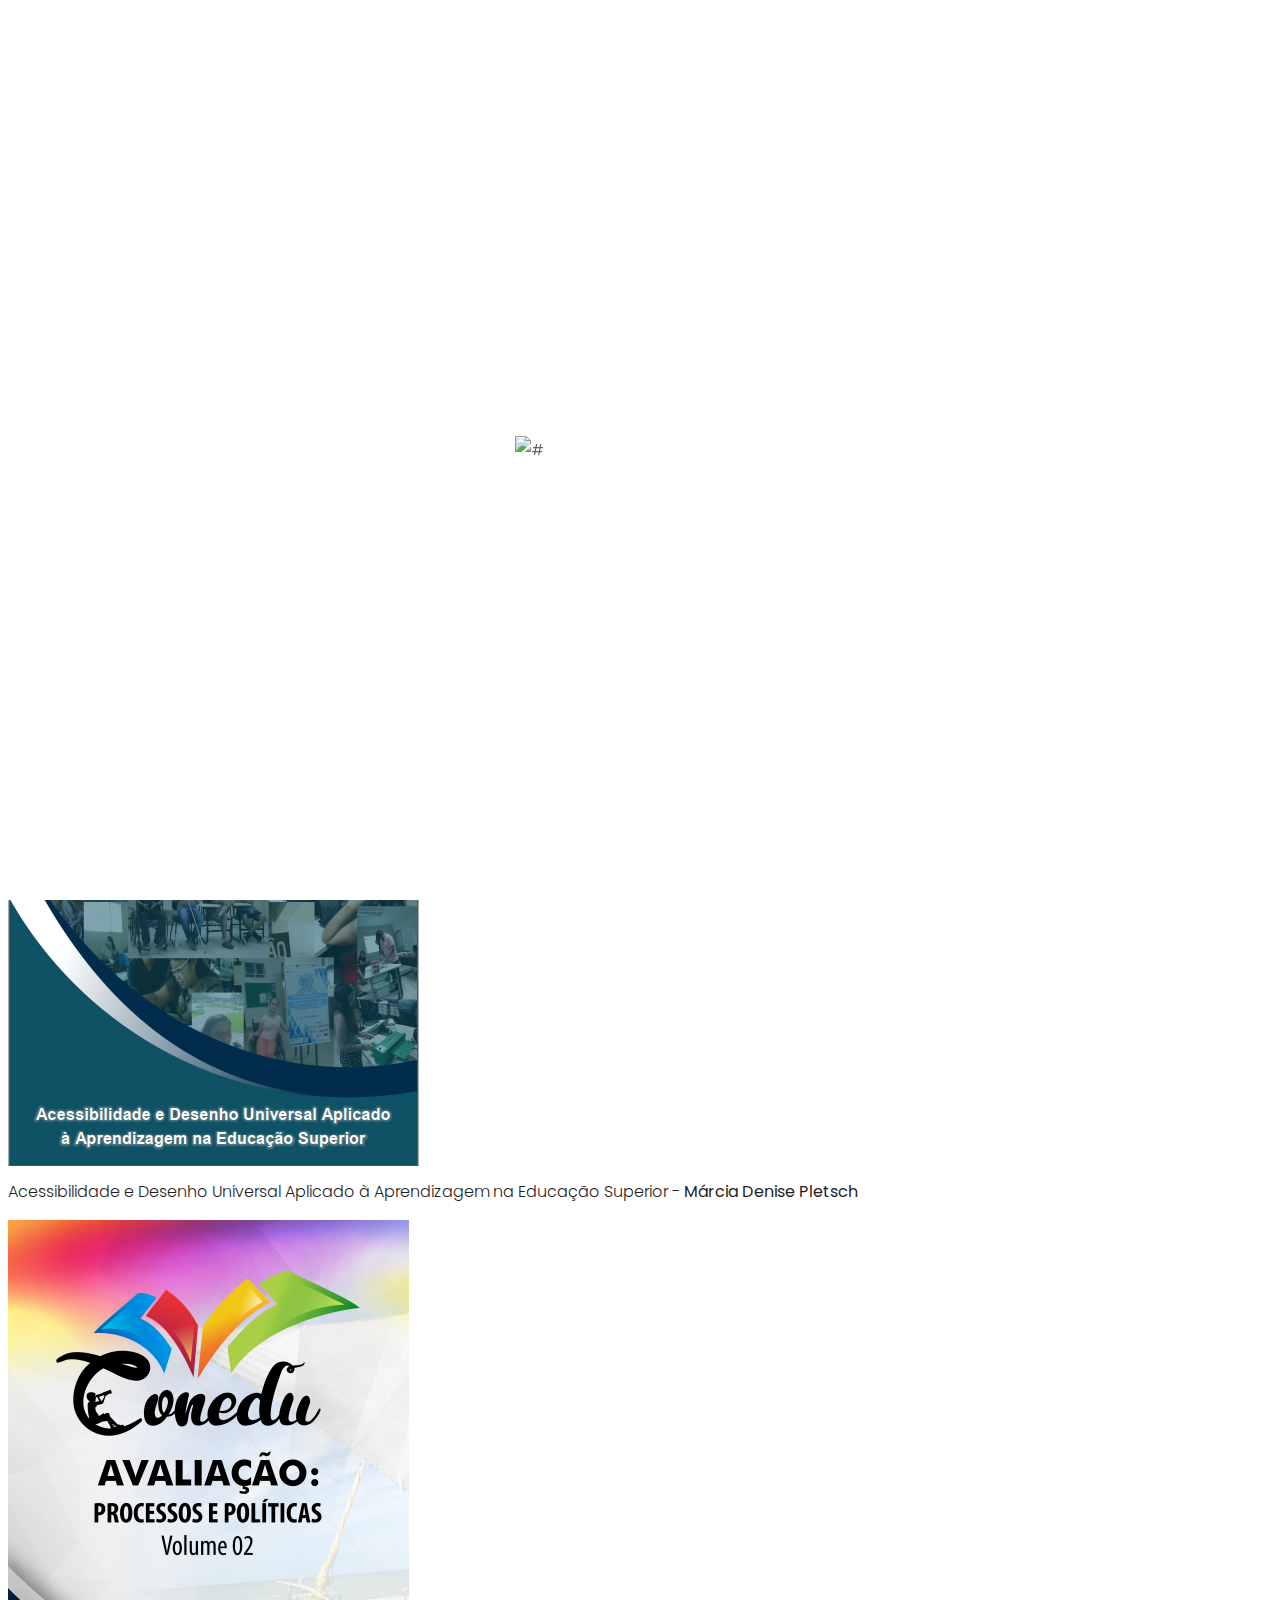
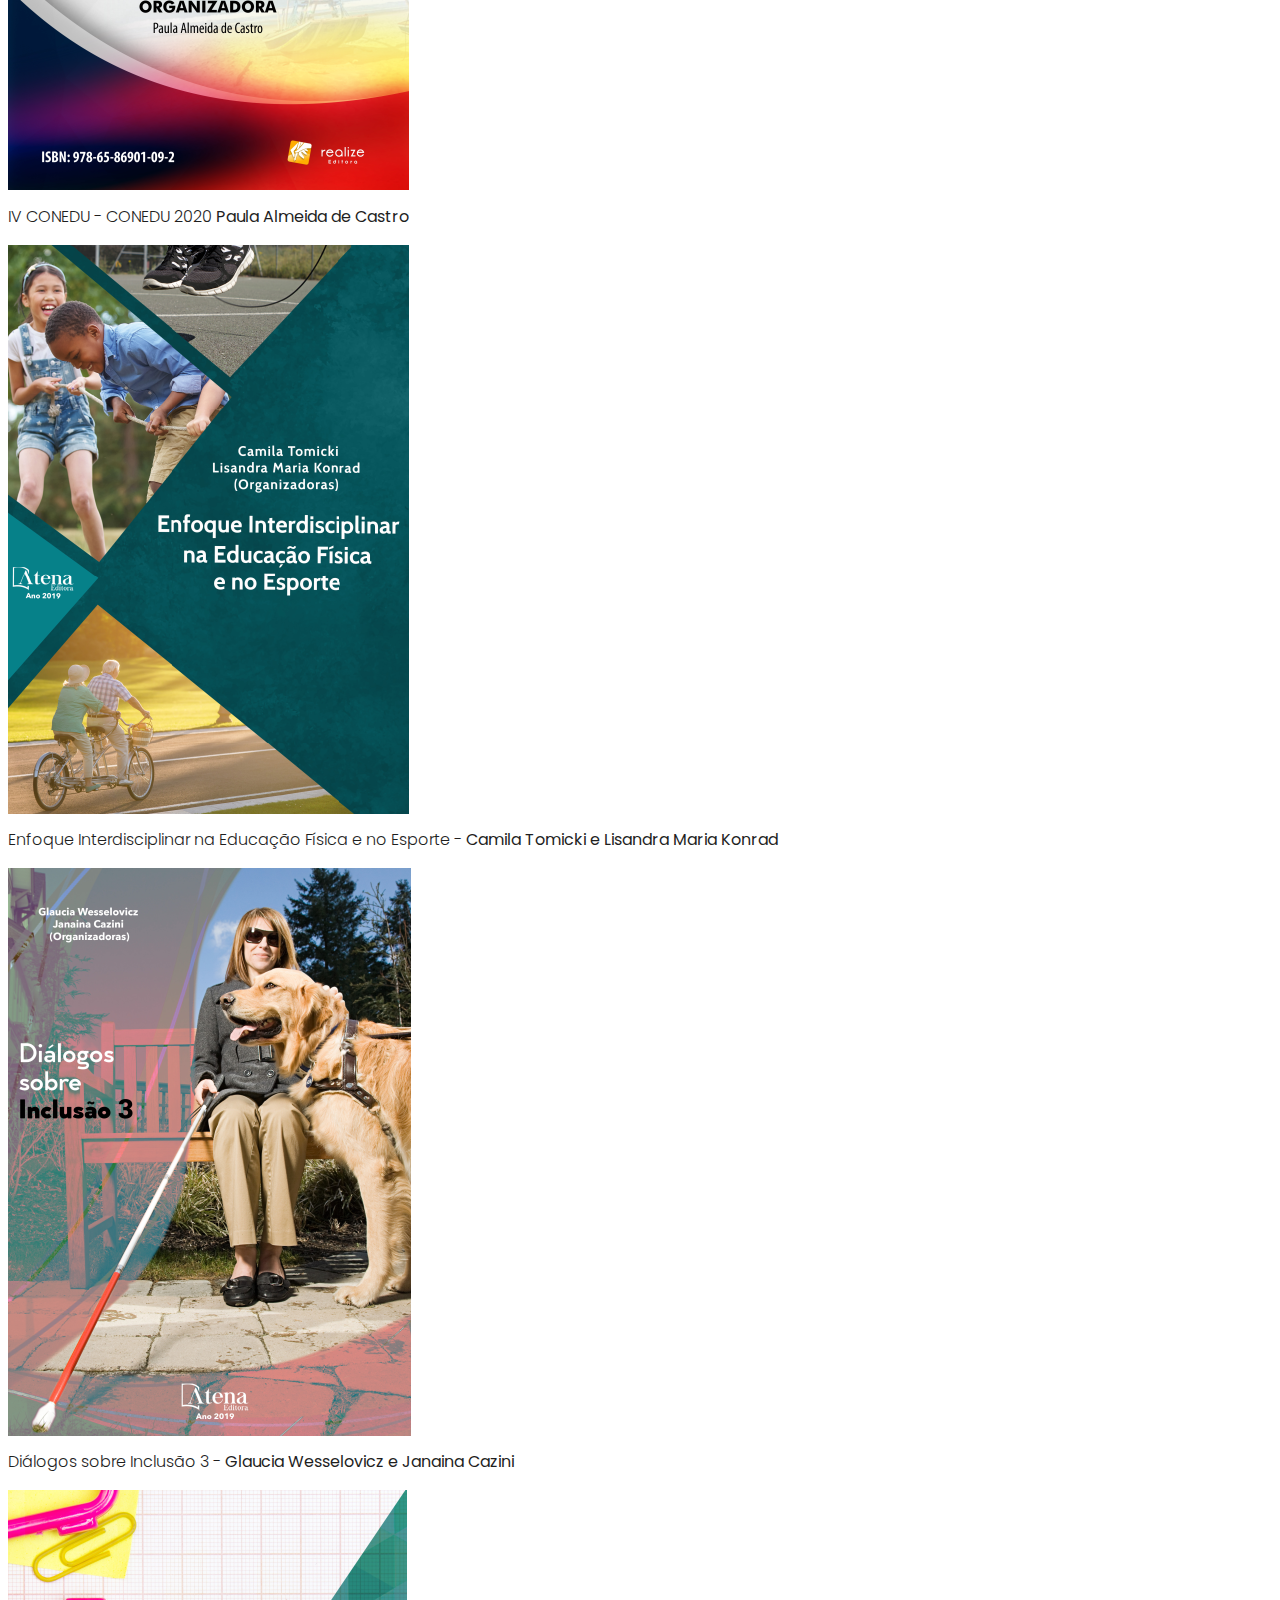
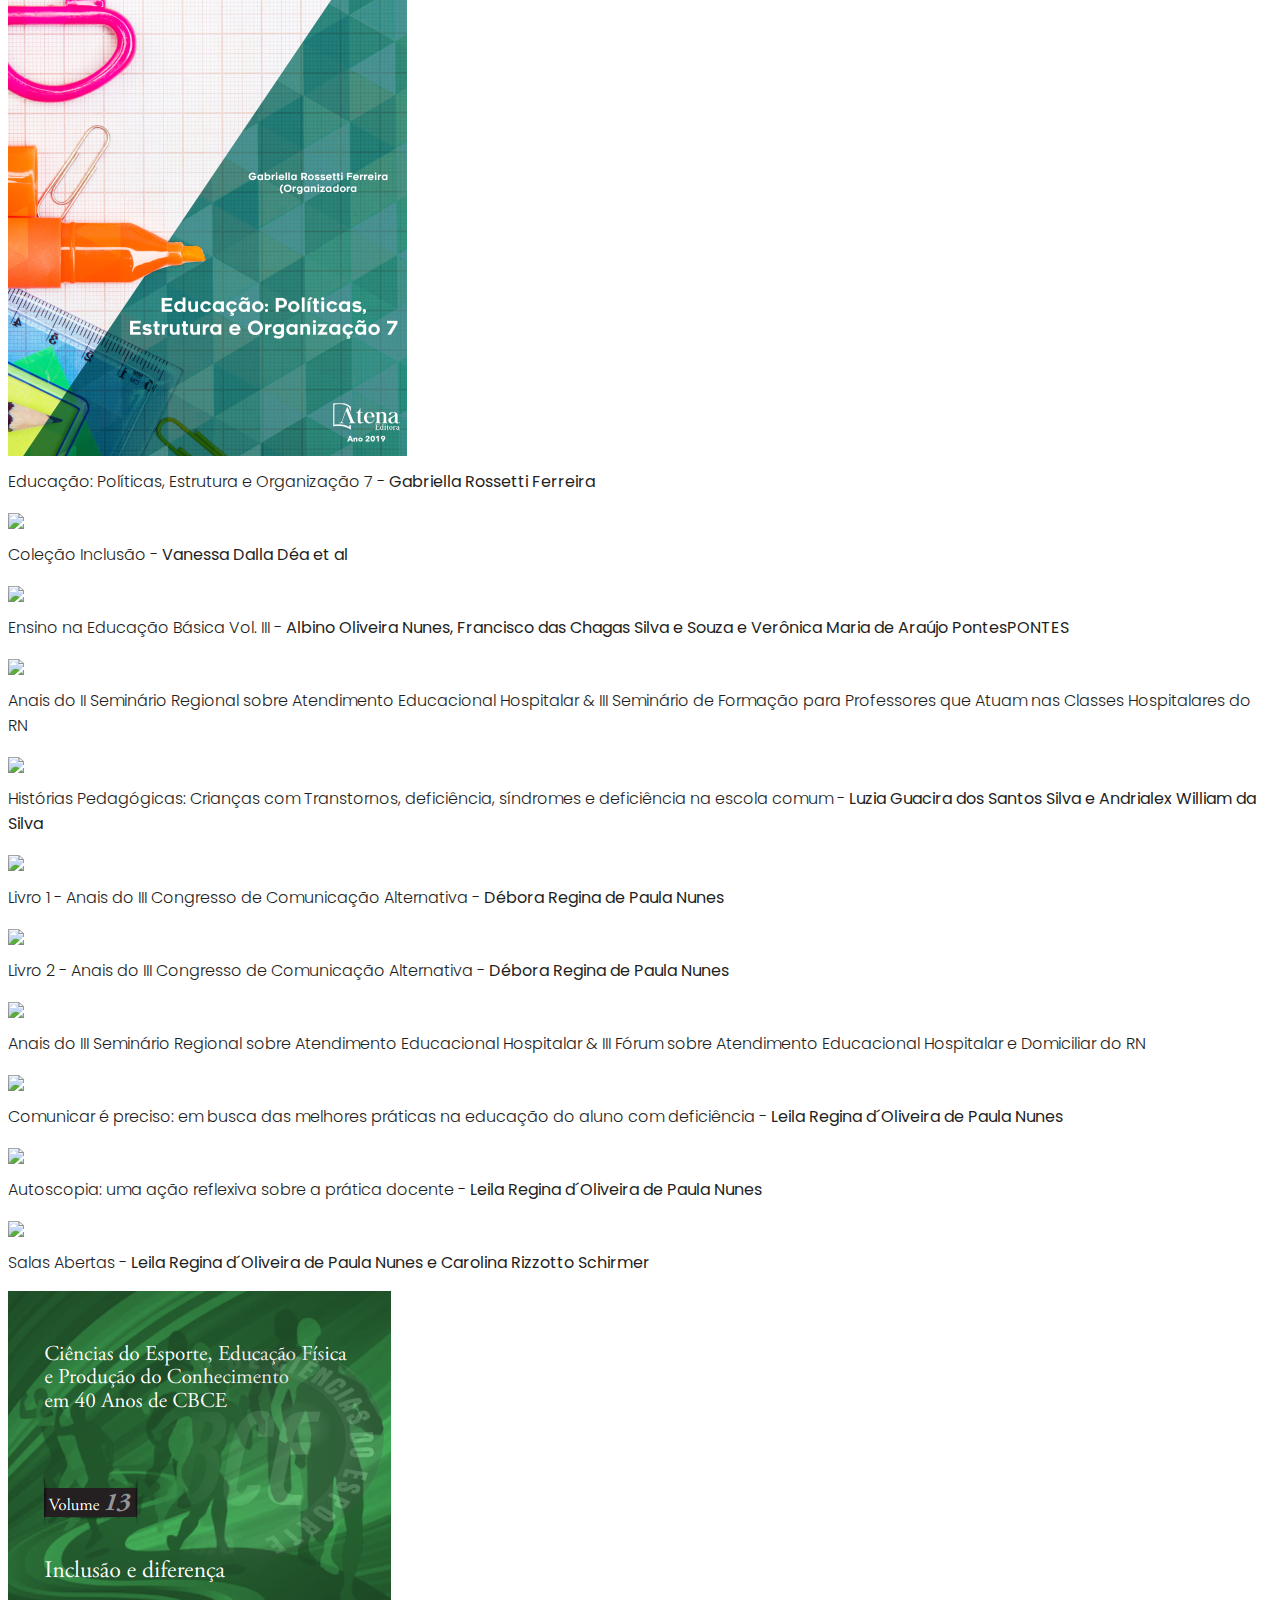
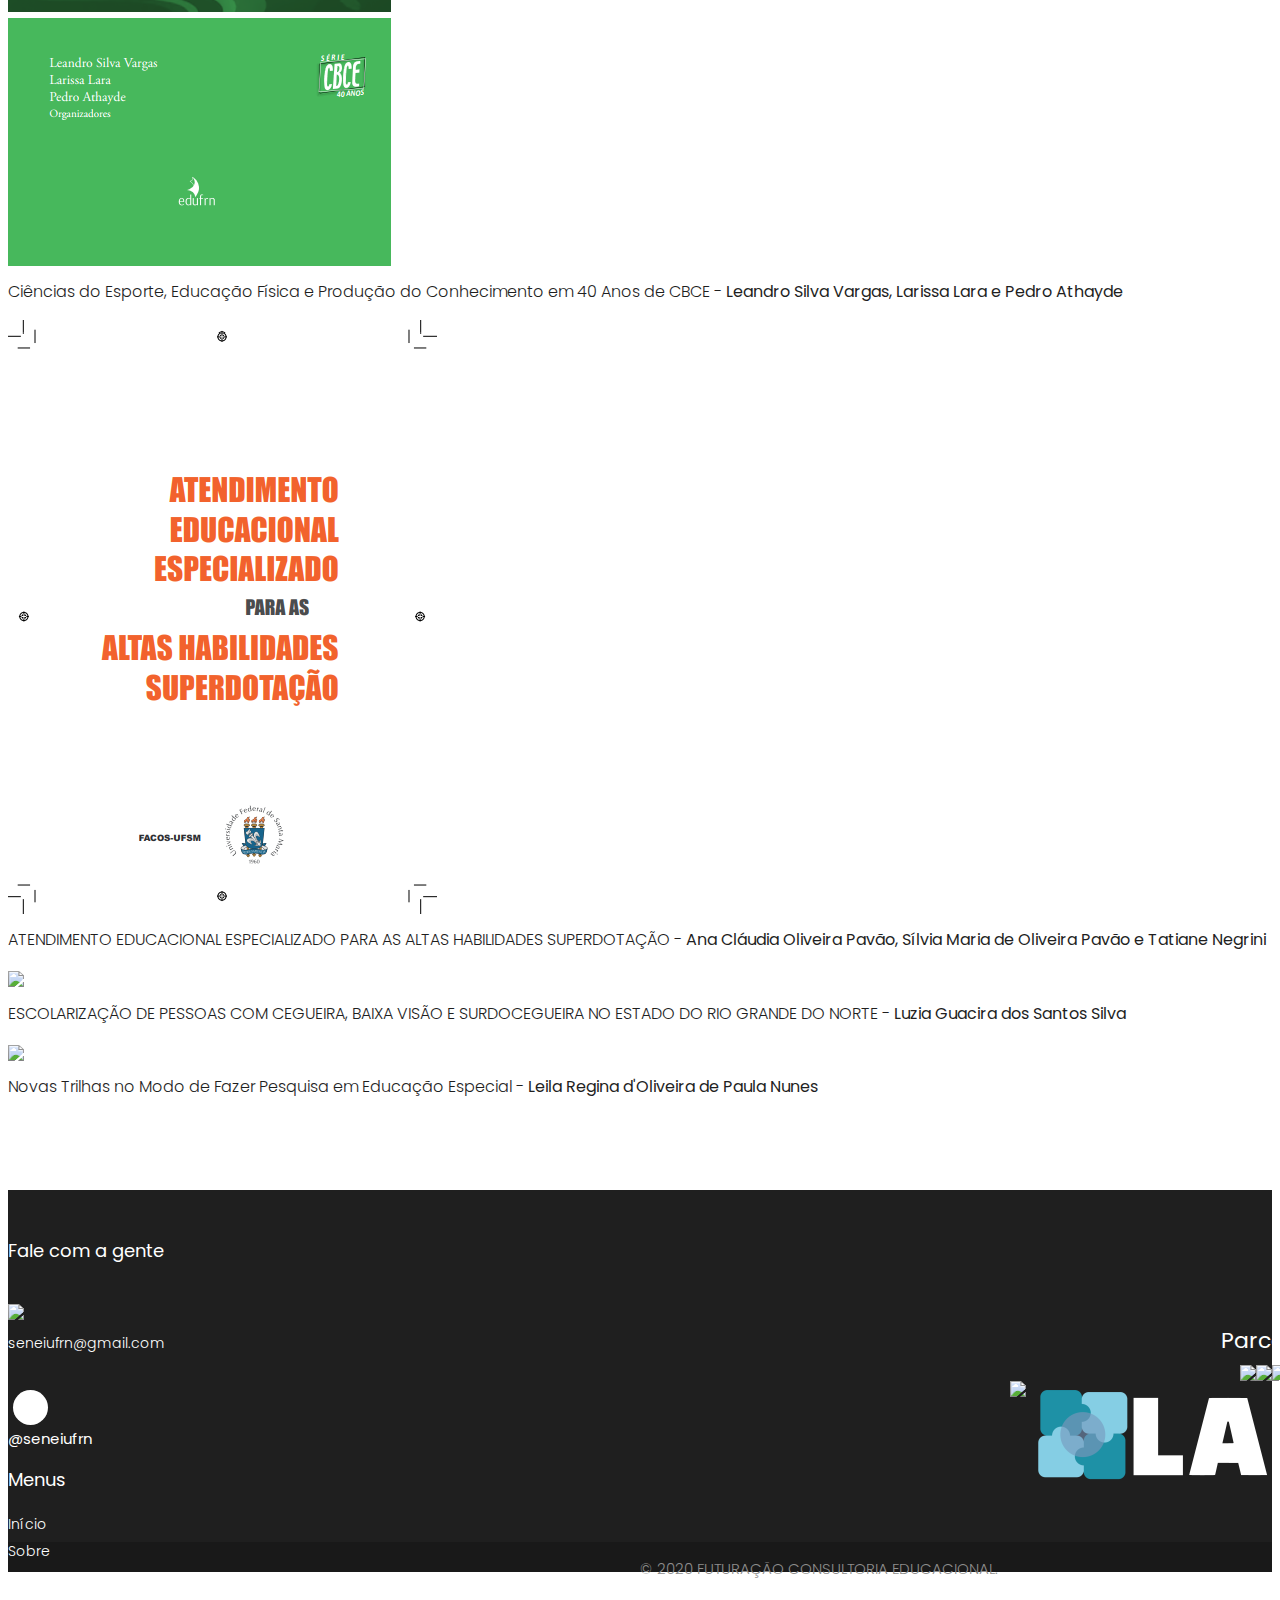
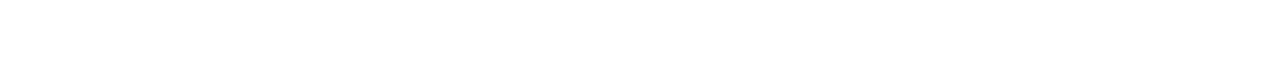
==== ebooks.html @ faf9db57 "corrigido livro para periodico" ====
<!DOCTYPE html>
<html lang="pt-br">
<!-- Basic -->

<head>

	<!-- Global site tag (gtag.js) - Google Analytics -->
	<script async src="https://www.googletagmanager.com/gtag/js?id=G-09N3FEDPJV"></script>
	<script>
	  window.dataLayer = window.dataLayer || [];
	  function gtag(){dataLayer.push(arguments);}
	  gtag('js', new Date());

	  gtag('config', 'G-09N3FEDPJV');
	</script>
	
    <meta charset="utf-8">
    <meta http-equiv="X-UA-Compatible" content="IE=edge">

    <!-- Mobile Metas -->
    <meta name="viewport" content="width=device-width, minimum-scale=1.0, maximum-scale=1.0, user-scalable=no">

    <!-- Site Metas -->
    <title>SOBRE - EVENTO</title>
    <meta name="keywords" content="">
    <meta name="description" content="">
    <meta name="author" content="">

    <!-- Site Icons -->
    <link rel="shortcut icon" href="#" type="image/x-icon" />
    <link rel="apple-touch-icon" href="#" />

    <!-- Bootstrap CSS -->
    <link rel="stylesheet" href="css/bootstrap.min.css" />
    <!-- Pogo Slider CSS -->
    <link rel="stylesheet" href="css/pogo-slider.min.css" />
    <!-- Site CSS -->
    <link rel="stylesheet" href="css/style.css" />
    <!-- Responsive CSS -->
    <link rel="stylesheet" href="css/responsive.css" />
    <!-- Custom CSS -->
    <link rel="stylesheet" href="css/custom.css" />
	
	<link rel="icon" type="image/png" href="img/favicon.png"/>

    <!--[if lt IE 9]>
      <script src="https://oss.maxcdn.com/libs/html5shiv/3.7.0/html5shiv.js"></script>
      <script src="https://oss.maxcdn.com/libs/respond.js/1.4.2/respond.min.js"></script>
    <![endif]-->

</head>

<body id="about" class="inner_page" data-spy="scroll" data-target="#navbar-wd" data-offset="98">

    <!-- LOADER -->
    <div id="preloader">
        <div class="loader">
            <img src="images/loader.gif" alt="#" />
        </div>
    </div>
    <!-- end loader -->
    <!-- END LOADER -->

    <!-- Start header -->
    <header class="top-header">
        <nav class="navbar header-nav navbar-expand-lg">
            <div class="container-fluid">
                <a class="navbar-brand" href="index.html"><img src="img/logo.png" alt="image"></a>
                <button class="navbar-toggler" type="button" data-toggle="collapse" data-target="#navbar-wd" aria-controls="navbar-wd" aria-expanded="false" aria-label="Toggle navigation">
                    <span></span>
                    <span></span>
                    <span></span>
                </button>
                <div class="collapse navbar-collapse justify-content-end" id="navbar-wd">
                    <ul class="navbar-nav">
                        <li><a class="nav-link active" href="index.html">Início</a></li>
                        <li><a class="nav-link" href="sobre.html">Sobre</a></li>						
						<li><a class="nav-link" href="programacao.html">Programação</a></li>                       
                        <li><a class="nav-link" href="edicoes.html">Edições Anteriores</a></li>
						<li class="nav-item dropdown">
							<a class="nav-link dropdown-toggle" href="#" 
								id="navbarDropdown" role="button" 
								data-toggle="dropdown" aria-haspopup="true" aria-expanded="false">
							  Publicações
							</a>
							<div class="dropdown-menu" aria-labelledby="navbarDropdown">
							  <a class="dropdown-item" href="ebooks.html">E-books</a>
							  <div class="dropdown-divider"></div>
							  <a class="dropdown-item" href="periodicos.html">Periódicos</a>
							</div>						
						</li>
						<li><a class="nav-link" href="index.html#organizacao">Organização</a></li>
                        <li><a class="nav-link active" style="background:#452E7F;color:#fff;" href="inscricao.html">Inscrição</a></li>
                    </ul>
                </div>                
            </div>
        </nav>
    </header>
    <!-- End header -->

    <!-- Start Banner -->
	  <div class="section inner_page_header">
	     <div class="container">
		    <div class="row">
              <div class="col-lg-12">
			     <div class="full">
				    <h3>PUBLICAÇÕES</h3>
				 </div>
			  </div>
			</div>
		 </div>
	  </div>
    <!-- end Banner -->
    
	<!-- section -->
    <div class="section layout_padding">
        <div class="container">
            <div class="row">
                <div class="col-md-12">
                    <div class="full">
                        <div class="heading_main text_align_left">
						   <div class="left">
						     <p class="section_count">04</p>
						   </div>
						   <div class="right">
						    <h2 class="small_tag">EBOOKS</h2>
                            <p class="large">PUBLICAÇÕES DOS PESQUISADORES CONVIDADOS</p>
						  </div>	
                        </div>
                    </div>
                </div>
            </div>
        </div>
    </div>
	<!-- end section -->	
	<!-- section -->
    <div class="section layout_padding">
        <div class="container">           
			<div class="row">
				<div class="col-lg-3 col-md-6 col-sm-12">
					<a target="_blank" href="publicacoes/livro-1.pdf"> 
						<img class="img-responsive" src="publicacoes/livro1.PNG">							
						<p>Acessibilidade e Desenho Universal Aplicado à Aprendizagem na Educação Superior - <strong> Márcia Denise Pletsch</strong></p>
					</a>
				</div>
				<div class="col-lg-3 col-md-6 col-sm-12">
					<a target="_blank" href="publicacoes/livro-2.pdf"> 
						<img class="img-responsive" src="publicacoes/livro2.png">							
						<p>IV CONEDU - CONEDU 2020<strong> Paula Almeida de Castro</strong></p>
					</a>
				</div>
				<div class="col-lg-3 col-md-6 col-sm-12">
					<a target="_blank" href="publicacoes/livro-3.pdf"> 
						<img class="img-responsive" src="publicacoes/livro3.png">							
						<p>Enfoque Interdisciplinar na Educação Física e no Esporte - <strong> Camila Tomicki e Lisandra Maria Konrad</strong></p>
					</a>					
				</div>
				<div class="col-lg-3 col-md-6 col-sm-12">
					<a target="_blank" href="publicacoes/livro-4.pdf"> 
						<img class="img-responsive" src="publicacoes/livro4.png">							
						<p>Diálogos sobre Inclusão 3 - <strong> Glaucia Wesselovicz e Janaina Cazini</strong></p>
					</a>
				</div>
				<div class="col-lg-3 col-md-6 col-sm-12">
					<a target="_blank" href="publicacoes/livro-5.pdf"> 
						<img class="img-responsive" src="publicacoes/livro5.png">							
						<p>Educação: Políticas, Estrutura e Organização 7 - <strong> Gabriella Rossetti Ferreira</strong></p>
					</a>
				</div>
				<div class="col-lg-3 col-md-6 col-sm-12">
					<a target="_blank" href="https://publica.ciar.ufg.br/ebooks/colecao_inclusao/index.html"> 
						<img class="img-responsive" src="publicacoes/livro6.png">							
						<p>Coleção Inclusão - <strong> Vanessa Dalla Déa et al</strong></p>
					</a>
				</div>
				<div class="col-lg-3 col-md-6 col-sm-12">
					<a target="_blank" href="publicacoes/livro-7.pdf"> 
						<img class="img-responsive" src="publicacoes/livro7.png">							
						<p>Ensino na Educação Básica Vol. III - <strong> Albino Oliveira Nunes, Francisco das Chagas Silva e Souza e Verônica Maria de Araújo PontesPONTES</strong></p>
					</a>
				</div>
				<div class="col-lg-3 col-md-6 col-sm-12">
					<a target="_blank" href="publicacoes/livro-8.pdf"> 
						<img class="img-responsive" src="publicacoes/livro8.png">							
						<p>Anais do II Seminário Regional sobre Atendimento Educacional Hospitalar & III Seminário de Formação para Professores que Atuam nas Classes Hospitalares do RN</p>
					</a>
				</div>
				<div class="col-lg-3 col-md-6 col-sm-12">
					<a target="_blank" href="publicacoes/livro-9.pdf"> 
						<img class="img-responsive" src="publicacoes/livro9.png">							
						<p>Histórias Pedagógicas: Crianças com Transtornos, deficiência, síndromes e deficiência na escola comum - <strong>Luzia Guacira dos Santos Silva e Andrialex William da Silva</strong></p>
					</a>
				</div>
				<div class="col-lg-3 col-md-6 col-sm-12">
					<a target="_blank" href="publicacoes/livro-10.pdf"> 
						<img class="img-responsive" src="publicacoes/livro10.png">							
						<p>Livro 1 - Anais do III Congresso de Comunicação Alternativa - <strong>Débora Regina de Paula Nunes</strong></p>
					</a>
				</div>
				<div class="col-lg-3 col-md-6 col-sm-12">
					<a target="_blank" href="publicacoes/livro-12.pdf"> 
						<img class="img-responsive" src="publicacoes/livro10.png">							
						<p>Livro 2 - Anais do III Congresso de Comunicação Alternativa - <strong>Débora Regina de Paula Nunes</strong></p>
					</a>
				</div>
				<div class="col-lg-3 col-md-6 col-sm-12">
					<a target="_blank" href="publicacoes/livro-11.pdf"> 
						<img class="img-responsive" src="publicacoes/livro11.png">							
						<p>Anais do III Seminário Regional sobre Atendimento Educacional Hospitalar & III Fórum sobre Atendimento Educacional Hospitalar e Domiciliar do RN</p>
					</a>
				</div>
				<div class="col-lg-3 col-md-6 col-sm-12">
					<a target="_blank" href="publicacoes/livro-13.pdf"> 
						<img class="img-responsive" src="publicacoes/livro13.png">							
						<p>Comunicar é preciso: em busca das melhores práticas na educação do aluno com deficiência - <strong>Leila Regina d´Oliveira de Paula Nunes</strong></p>
					</a>
				</div>
				<div class="col-lg-3 col-md-6 col-sm-12">
					<a target="_blank" href="publicacoes/livro-14.pdf"> 
						<img class="img-responsive" src="publicacoes/livro14.png">							
						<p>Autoscopia: uma ação reflexiva sobre a prática docente - <strong>Leila Regina d´Oliveira de Paula Nunes</strong></p>
					</a>
				</div>
				<div class="col-lg-3 col-md-6 col-sm-12">
					<a target="_blank" href="publicacoes/livro-15.pdf"> 
						<img class="img-responsive" src="publicacoes/livro15.png">							
						<p>Salas Abertas - <strong>Leila Regina d´Oliveira de Paula Nunes e Carolina Rizzotto Schirmer</strong></p>
					</a>
				</div>								
				<div class="col-lg-3 col-md-6 col-sm-12">
					<a target="_blank" href="publicacoes/livro-25.pdf"> 
						<img class="img-responsive" src="publicacoes/livro25.png">							
						<p>Ciências do Esporte, Educação Física e Produção do Conhecimento em 40 Anos de CBCE - <strong>Leandro Silva Vargas, Larissa Lara e Pedro Athayde</strong></p>
					</a>
				</div>				
				<div class="col-lg-3 col-md-6 col-sm-12">
					<a target="_blank" href="https://www.ufsm.br/app/uploads/sites/391/2019/04/Livro-AHSD-Finalizado-p%C3%B3s-prova.pdf"> 
						<img class="img-responsive" src="publicacoes/livro28.png">							
						<p>ATENDIMENTO EDUCACIONAL ESPECIALIZADO PARA AS ALTAS HABILIDADES SUPERDOTAÇÃO - <strong>Ana Cláudia Oliveira Pavão, Sílvia Maria de Oliveira Pavão e Tatiane Negrini</strong></p>
					</a>
				</div>
				<div class="col-lg-3 col-md-6 col-sm-12">
					<a target="_blank" href="publicacoes/livro-30.pdf"> 
						<img class="img-responsive" src="publicacoes/livro30.jpg">							
						<p>ESCOLARIZAÇÃO DE PESSOAS COM CEGUEIRA, BAIXA VISÃO E SURDOCEGUEIRA NO ESTADO DO 
							RIO GRANDE DO NORTE - <strong>Luzia Guacira dos Santos Silva</strong></p>
					</a>
				</div>
				<div class="col-lg-3 col-md-6 col-sm-12">
					<a target="_blank" href="publicacoes/livro-31.pdf"> 
						<img class="img-responsive" src="publicacoes/livro31.png">							
						<p>Novas Trilhas no Modo de Fazer Pesquisa em Educação Especial - <strong>Leila Regina d'Oliveira de Paula Nunes</strong></p>
					</a>
				</div>
            </div>
        </div>
    </div>
	<!-- end section -->

    <!-- Start Footer -->
    <footer class="footer-box">
        <div class="container">
            <div class="row">                
               <div class="col-xl-6 white_fonts">
                    <div class="row">
					<div class="col-md-12 white_fonts margin-bottom_30">
					   <h3>Fale com a gente</h3>
					</div>                        
                        <div class="col-md-12">
                            <div class="full icon">
                                <img src="images/social2.png">
                            </div>
                            <div class="full white_fonts">
                                <p>seneiufrn@gmail.com</p>
                            </div>
                        </div>
						<br/>
						<div class="col-md-12">
                            <div class="full icon">
                                <ul class="full social_icon margin-top_20">
									<li><a href="https://www.instagram.com/seneiufrn"><i class="fa fa-instagram"></i></a></li>  
								</ul>
                            </div>
                            <div class="full">
                                <a target="_blank" href="https://www.instagram.com/seneiufrn">@seneiufrn</p>
                            </div>
                        </div>						
                    </div>
                </div>
				
				<div class="col-xl-6 white_fonts">
				    <div class="row">
						<div class="col-md-6">
							<div class="footer_blog footer_menu">
								<h3>Menus</h3>
								<ul> 
									<li><a href="index.html">Início</a></li>
									<li><a href="sobre.html">Sobre</a></li>
									<li><a href="programacao.html">Programação</a></li>
									<li><a href="edicoes.html">Edições Anteriores</a></li>
									<li><a href="index.html#organizacao">Organização</a></li>
									<li><a href="inscricao.html">Inscrição</a></li>
								</ul>
							</div>						 
						</div>
											 
					</div>						   
				</div>
				 
				<div class="row ">	
					<div class="col-md-12 white_fonts center">
						<h2>Parceiros</h2> 
					</div>
					<div class="col-md-12 center">
						<img class="col-md-2" src="img/capes.png"/>
						<img class="col-md-2" src="img/ufrn.png"/>					
						<img class="col-md-2" src="img/ce-ufrn.png"/>
						<img class="col-md-2" src="img/ppged.png"/>
					</div>
					<div class="col-md-12 center">
						<img class="col-md-2" src="img/ppgeesp.png"/>
						<img class="col-md-2" src="img/latece.png"/>
						<img class="col-md-2" src="img/ABPEE.png"/>					
					</div>
				</div>
            </div>
            
        </div>
    </footer>
    <!-- End Footer -->

    <div class="footer_bottom">
        <div class="container">
            <div class="row">
                <div class="col-12">
                    <p class="crp">© 2020 FUTURAÇÃO CONSULTORIA EDUCACIONAL.</p>                  
                </div>
            </div>
        </div>
    </div>

    <a href="#" id="scroll-to-top" class="hvr-radial-out"><i class="fa fa-angle-up"></i></a>

    <!-- ALL JS FILES -->
    <script src="js/jquery.min.js"></script>
	<script src="js/popper.min.js"></script>
    <script src="js/bootstrap.min.js"></script>
    <!-- ALL PLUGINS -->
    <script src="js/jquery.magnific-popup.min.js"></script>
    <script src="js/jquery.pogo-slider.min.js"></script>
    <script src="js/slider-index.js"></script>
    <script src="js/smoothscroll.js"></script>
    <script src="js/form-validator.min.js"></script>
    <script src="js/contact-form-script.js"></script>
    <script src="js/isotope.min.js"></script>
    <script src="js/images-loded.min.js"></script>
    <script src="js/custom.js"></script>
	<script>
	/* counter js */

(function ($) {
	$.fn.countTo = function (options) {
		options = options || {};
		
		return $(this).each(function () {
			// set options for current element
			var settings = $.extend({}, $.fn.countTo.defaults, {
				from:            $(this).data('from'),
				to:              $(this).data('to'),
				speed:           $(this).data('speed'),
				refreshInterval: $(this).data('refresh-interval'),
				decimals:        $(this).data('decimals')
			}, options);
			
			// how many times to update the value, and how much to increment the value on each update
			var loops = Math.ceil(settings.speed / settings.refreshInterval),
				increment = (settings.to - settings.from) / loops;
			
			// references & variables that will change with each update
			var self = this,
				$self = $(this),
				loopCount = 0,
				value = settings.from,
				data = $self.data('countTo') || {};
			
			$self.data('countTo', data);
			
			// if an existing interval can be found, clear it first
			if (data.interval) {
				clearInterval(data.interval);
			}
			data.interval = setInterval(updateTimer, settings.refreshInterval);
			
			// initialize the element with the starting value
			render(value);
			
			function updateTimer() {
				value += increment;
				loopCount++;
				
				render(value);
				
				if (typeof(settings.onUpdate) == 'function') {
					settings.onUpdate.call(self, value);
				}
				
				if (loopCount >= loops) {
					// remove the interval
					$self.removeData('countTo');
					clearInterval(data.interval);
					value = settings.to;
					
					if (typeof(settings.onComplete) == 'function') {
						settings.onComplete.call(self, value);
					}
				}
			}
			
			function render(value) {
				var formattedValue = settings.formatter.call(self, value, settings);
				$self.html(formattedValue);
			}
		});
	};
	
	$.fn.countTo.defaults = {
		from: 0,               // the number the element should start at
		to: 0,                 // the number the element should end at
		speed: 1000,           // how long it should take to count between the target numbers
		refreshInterval: 100,  // how often the element should be updated
		decimals: 0,           // the number of decimal places to show
		formatter: formatter,  // handler for formatting the value before rendering
		onUpdate: null,        // callback method for every time the element is updated
		onComplete: null       // callback method for when the element finishes updating
	};
	
	function formatter(value, settings) {
		return value.toFixed(settings.decimals);
	}
}(jQuery));

jQuery(function ($) {
  // custom formatting example
  $('.count-number').data('countToOptions', {
	formatter: function (value, options) {
	  return value.toFixed(options.decimals).replace(/\B(?=(?:\d{3})+(?!\d))/g, ',');
	}
  });
  
  // start all the timers
  $('.timer').each(count);  
  
  function count(options) {
	var $this = $(this);
	options = $.extend({}, options || {}, $this.data('countToOptions') || {});
	$this.countTo(options);
  }
});
	</script>
</body>

<script>
	(function(d){var s = d.createElement("script");s.setAttribute("data-account", "JbIHOGToMH");
		s.setAttribute("src", "https://cdn.userway.org/widget.js");
		(d.body || d.head).appendChild(s);})(document)
</script>
<noscript>
	Please ensure Javascript is enabled for purposes of 
		<a href="https://userway.org">website accessibility</a>
</noscript>

</html>
---- css/style.css ----
/*------------------------------------------------------------------ 
    IMPORT FONTS 
-------------------------------------------------------------------*/

@import url('https://fonts.googleapis.com/css?family=Poppins:100,100i,200,200i,300,300i,400,400i,500,500i,600,600i,700,700i,800,800i,900,900i');
@import url('https://fonts.googleapis.com/css?family=Montserrat:100,100i,200,200i,300,300i,400,400i,500,500i,600,600i,700,700i,800,800i');
@import url('https://fonts.googleapis.com/css?family=Great+Vibes');
@import url('https://fonts.googleapis.com/css?family=Raleway:100,100i,200,200i,300,300i,400,400i,500,500i,600,600i,700,700i,800,800i,900,900i');

/*------------------------------------------------------------------ 
    IMPORT FILES 
-------------------------------------------------------------------*/

@import url(animate.css);
@import url(font-awesome.min.css);
@import url(magnific-popup.css);
@import url(responsiveslides.css);
@import url(timeline.css);
@import url(flaticon.css);

/*------------------------------------------------------------------ 
    SKELETON
-------------------------------------------------------------------*/

body {
	color: #666666;
	font-size: 15px;
	font-family: 'Poppins', sans-serif;
	line-height: 1.80857;
}

a {
	color: #1f1f1f;
	text-decoration: none !important;
	outline: none !important;
	-webkit-transition: all .3s ease-in-out;
	-moz-transition: all .3s ease-in-out;
	-ms-transition: all .3s ease-in-out;
	-o-transition: all .3s ease-in-out;
	transition: all .3s ease-in-out;
}

h1,
h2,
h3,
h4,
h5,
h6 {
	letter-spacing: 0;
	font-weight: normal;
	position: relative;
	padding: 0 0 10px 0;
	font-weight: normal;
	line-height: 120% !important;
	color: #1f1f1f;
	margin: 0
}

h1 {
	font-size: 24px
}

h2 {
	font-size: 22px
}

h3 {
	font-size: 18px
}

h4 {
	font-size: 21px;
	color: #07528d;
	margin-top: 25px;
}

h5 {
	font-size: 14px
}

h6 {
	font-size: 13px
}

h1 a,
h2 a,
h3 a,
h4 a,
h5 a,
h6 a {
	color: #212121;
	text-decoration: none!important;
	opacity: 1
}

h1 a:hover,
h2 a:hover,
h3 a:hover,
h4 a:hover,
h5 a:hover,
h6 a:hover {
	opacity: .8
}

a {
	color: #1f1f1f;
	text-decoration: none;
	outline: none;
}

.dark_bg {
	background: #000;
}

.padding_left_right {
	padding-left: 30px;
	padding-right: 30px;
}

a,
.btn {
	text-decoration: none !important;
	outline: none !important;
	-webkit-transition: all .3s ease-in-out;
	-moz-transition: all .3s ease-in-out;
	-ms-transition: all .3s ease-in-out;
	-o-transition: all .3s ease-in-out;
	transition: all .3s ease-in-out;
}

.btn-custom {
	margin-top: 20px;
	background-color: transparent !important;
	border: 2px solid #ddd;
	padding: 12px 40px;
	font-size: 16px;
}

.lead {
	font-size: 18px;
	line-height: 30px;
	color: #767676;
	margin: 0;
	padding: 0;
}

blockquote {
	margin: 20px 0 20px;
	padding: 30px;
}

ul,
li,
ol {
	list-style: none;
	margin: 0px;
	padding: 0px;
}

button:focus {
	outline: none;
}

.form-control::-moz-placeholder {
	color: #ffffff;
	opacity: 1;
}


/*------------------------------------------------------------------ 
   LOADER 
-------------------------------------------------------------------*/

#preloader {
	width: 100%;
	height: 100%;
	top: 0;
	right: 0;
	bottom: 0;
	left: 0;
	z-index: 11000;
	position: fixed;
	display: block;
	display: flex;
	justify-content: center;
	align-items: center;
	background: #fff;
}

.loader {
    display: block;
    flex-wrap: wrap;
    width: 250px;
    height: auto;
    -webkit-transform-style: preserve-3d;
}

.loader img {
    width: 100%;
    height: auto;
}

.box {
	position: absolute;
	top: 0;
	left: 0;
	width: 75px;
	height: 75px;
	background-image: none;
	background-size: auto auto;
	background-image: none;
	-webkit-animation: move 2s ease-in-out infinite both;
	animation: move 2s ease-in-out infinite both;
	animation-delay: 0s;
	animation-delay: 0s;
	animation-delay: 0s;
	background-image: url('../images/gb.png');
	background-size: 100% 100%;
}

.box:nth-child(1) {
	-webkit-animation-delay: -1s;
	animation-delay: -1s;
}

.box:nth-child(2) {
	-webkit-animation-delay: -2s;
	animation-delay: -2s;
}

.box:nth-child(3) {
	-webkit-animation-delay: -3s;
	animation-delay: -3s;
}

@-webkit-keyframes move {
	0%,
	100% {
		-webkit-transform: none;
		transform: none;
	}
	12.5% {
		-webkit-transform: translate(40px, 0);
		transform: translate(40px, 0);
	}
	25% {
		-webkit-transform: translate(80px, 0);
		transform: translate(80px, 0);
	}
	37.5% {
		-webkit-transform: translate(80px, 40px);
		transform: translate(80px, 40px);
	}
	50% {
		-webkit-transform: translate(80px, 40px);
		transform: translate(80px, 40px);
	}
	62.5% {
		-webkit-transform: translate(30px, 60px);
		transform: translate(30px, 60px);
	}
	75% {
		-webkit-transform: translate(0, 80px);
		transform: translate(0, 40px);
	}
	87.5% {
		-webkit-transform: translate(0, 40px);
		transform: translate(0, 40px);
	}
}

@keyframes move {
	0%,
	100% {
		-webkit-transform: none;
		transform: none;
	}
	12.5% {
		-webkit-transform: translate(40px, 0);
		transform: translate(40px, 0);
	}
	25% {
		-webkit-transform: translate(80px, 0);
		transform: translate(80px, 0);
	}
	37.5% {
		-webkit-transform: translate(80px, 40px);
		transform: translate(80px, 40px);
	}
	50% {
		-webkit-transform: translate(80px, 80px);
		transform: translate(80px, 80px);
	}
	62.5% {
		-webkit-transform: translate(40px, 80px);
		transform: translate(40px, 80px);
	}
	75% {
		-webkit-transform: translate(0, 80px);
		transform: translate(0, 80px);
	}
	87.5% {
		-webkit-transform: translate(0, 40px);
		transform: translate(0, 40px);
	}
}

#scroll-to-top {
	width: 40px;
	height: 40px;
	position: fixed;
	bottom: 10px;
	right: 20px;
	display: none;
	font-size: 25px;
	border-radius: 0;
	transition: .2s;
	letter-spacing: 1px;
	text-align: center;
	line-height: 40px;
	color: #ffffff;
	font-weight: 900;
	border-radius: 100%;
}


/*------------------------------------------------------------------ HEADER -------------------------------------------------------------------*/

.top-header .navbar {
	padding: 5px 0px;
}

.top-header {
    position: absolute;
    top: 0px;
    left: 0px;
    width: 100%;
    margin: 0 auto;
    z-index: 20;
    background-position: left;
    background-repeat: no-repeat;
    background-color: transparent;
    background-size: auto 100%;
}

.top-header .navbar .navbar-collapse ul li a {
	text-transform: uppercase;
	font-size: 16px;
	padding: 7px 20px;
	position: relative;
	font-weight: bold;
	overflow: hidden;
	color: #000;
}

a.navbar-brand {
	left: 35px;
	position: relative;
}

.top-header .navbar .navbar-collapse ul li a.active {}

.top-header .navbar .navbar-collapse ul li a:hover,
.top-header .navbar .navbar-collapse ul li a:focus {
	background: transparent;
	color: #452E7F;
}

.search_icon.nav-link img {
	width: 25px;
}

.top-header .navbar .navbar-collapse ul li {
	margin: 0 2px;
}

.top-header.fixed-menu {
	width: 100%;
	position: fixed;
	box-shadow: 0px 3px 6px 3px rgba(0, 0, 0, 0.06);
	-webkit-animation-duration: 1s;
	animation-duration: 1s;
	-webkit-animation-fill-mode: both;
	animation-fill-mode: both;
	-webkit-animation-name: fadeInDown;
	animation-name: fadeInDown;
	background: #e6e6e6;
	z-index: 20;
}

.navbar-toggler {
	border: 2px solid #f43866;
	border-radius: 0;
	margin: 15px 15px;
	padding: 8px 8px;
	-webkit-transition: all 0.2s linear;
	-moz-transition: all 0.2s linear;
	-o-transition: all 0.2s linear;
	transition: all 0.2s linear;
}

.navbar-toggler span {
	background: #f43866;
	display: block;
	width: 22px;
	height: 2px;
	margin: 0 auto;
	margin-top: 0px;
	margin-top: 0px;
	-webkit-border-radius: 1px;
	-moz-border-radius: 1px;
	border-radius: 1px;
	-webkit-transition: all 0.2s linear;
	-moz-transition: all 0.2s linear;
	-o-transition: all 0.2s linear;
	transition: all 0.2s linear;
}

.navbar-toggler span+span {
	margin-top: 5px;
}

.navbar-toggler:hover {
	border: 2px solid #f43866;
}

.navbar-toggler:hover span {
	background: #f43866;
}


/* search bar */

.search-box {
	position: absolute;
	top: 0;
	right: 50px;
	height: auto;
	padding: 0;
	margin-top: 29px;
}

.search-box:hover .search-txt {
	width: 240px;
	padding: 0 10px;
}

.top-header #navbar-wd {
	padding-right: 100px;
}

.search-btn {
	float: right;
	width: 41px;
	height: 41px;
	background: transparent;
	display: flex;
	justify-content: center;
	align-items: center;
	background: #111;
}

.search-txt {
	border: none;
	outline: none;
	float: left;
	padding: 0;
	color: #000;
	font-size: 14px;
	line-height: 41px;
	width: 0;
	transition: width 400ms;
	background: #fff;
	padding: 0;
	font-weight: 300;
}

.theme_color {
	color: #452E7F;
}


/*------------------------------------------------------------------ Banner -------------------------------------------------------------------*/

.home-slider {
	position: relative;
	height: 540px;
}

.lbox-caption {
	display: table;
	height: 100% !important;
	width: 100% !important;
	left: 0 !important;
}

.lbox-caption {
	position: absolute;
	margin: 0 auto;
	left: 0;
	right: 0;
	z-index: 10;
}

.lbox-details {
	display: table-cell;
	text-align: center;
	vertical-align: middle;
	position: absolute;
	top: 0px;
	left: 0;
	right: 0;
	height: 100%;
	padding: 22% 0%;
}

.lbox-details::before {
	content: "";
	position: absolute;
	top: 0px;
	left: 0px;
	width: 100%;
	height: 100%;
	z-index: 2;
}

.lbox-details h1 {
	font-size: 54px;
	font-family: 'Montserrat', sans-serif;
	color: #ffffff;
	font-weight: 600;
	position: relative;
	z-index: 3;
}

.lbox-details h2 {
	font-size: 48px;
	color: #ffffff;
	font-weight: 300;
	position: relative;
	z-index: 3;
}

.lbox-details p {
	color: #ffffff;
	position: relative;
	z-index: 3;
}

.lbox-details p strong {
	color: #70c6eb;
	font-size: 40px;
	font-family: 'Montserrat', sans-serif;
}

.lbox-details a.btn {
	background: #ffffff;
	padding: 10px 20px;
	font-size: 20px;
	text-transform: capitalize;
	color: #3a4149;
	border-radius: 0px;
	position: relative;
	z-index: 3;
}

.lbox-details a.btn:hover {
	background: #70c6eb;
}

.pogoSlider-nav-btn {
	background: #000;
}

.pogoSlider-nav-btn--selected {
	background: #452E7F !important;
}

.pogoSlider--navBottom .pogoSlider-nav {
	bottom: 20px;
}

.pogoSlider--dirCenterHorizontal .pogoSlider-dir-btn {
	display: none;
}

.img-responsive {
	max-width: 100%;
}

.slide_text h3 {
    font-size: 50px;
    font-weight: 700;
    padding: 0;
    line-height: 45px !important;
    text-transform: uppercase;
}

.slide_text h4 {
    font-size: 30px;
    font-weight: 700;
    margin: 0;
    padding: 0;
    text-transform: uppercase;
}

.slide_text p {
    color: #452E7F;
    font-size: 20px;
    font-weight: 300;
    padding-top: 0;
    line-height: normal;
    margin-bottom: 0;
}

.contact_bt {
    width: 180px;
    height: 50px;
    background: #452E7F;
    color: #fff;
    float: left;
    line-height: 50px;
    text-align: center;
    font-size: 18px;
    font-weight: 500;
    margin-top: 50px;
    border-radius: 5px;
}

.contact_bt:hover,
.contact_bt:focus {
    color: #fff;
}

.dark_bg .contact_bt {
    margin-top: 30px;
}

.slide_text {
    margin-top: 220px;
    padding-left: 80px;
}

/*------------------------------------------------------------------ About -------------------------------------------------------------------*/

.tooltip-1 {
	display: inline-block;
	position: relative;
	color: #70c6eb;
	opacity: 1;
}

.tooltip__wave {
	width: 30%;
	height: 20px;
	position: absolute;
	bottom: -10px;
	left: 0;
	right: 0px;
	margin: 0 auto;
	overflow: hidden;
}

.tooltip__wave span {
	position: absolute;
	left: -100%;
	width: 200%;
	height: 100%;
	background: url(../images/wave.svg) repeat-x center center;
	background-size: 50% auto;
}

.about-box {
	padding: 70px 0px;
}

.title-box {
	text-align: center;
	margin-bottom: 30px;
}

.title-box h2 {
	font-size: 75px;
	font-family: 'Great Vibes', cursive;
	color: #e91327;
	font-weight: 400;
	padding: 0;
}

.title-box h2 span {
	color: #70c6eb;
	text-decoration: underline;
}

.about-main-info h2 span {
	color: #70c6eb;
	text-decoration: underline;
}

.about-main-info {
	margin-bottom: 30px;
}

.about-m {}

.about-img {
	padding: 30px 0px;
}

.about-img img {
	border-radius: 10px;
}

.about-m ul {
	display: block;
	text-align: center;
	padding-bottom: 30px;
}

.about-m ul li {
	display: inline-block;
	text-align: center;
}

.about-m ul li a {
	background: #528780;
	color: #ffffff;
	width: 38px;
	height: 38px;
	text-align: center;
	line-height: 38px;
	display: block;
	border-radius: 50px;
	margin: 0px 5px;
}

.about-m ul li a:hover {
	background: #333333;
	color: #ffffff;
}

.about-main-info h2 {
	font-size: 45px;
	color: #e91327;
	font-weight: 600;
}

.about-main-info a {
	border-radius: 2px;
	transition: .2s;
	padding: 10px 25px;
	background: #e91327;
	color: #ffffff;
	font-weight: 300;
	font-size: 15px;
	border-radius: 0 15px;
	margin-top: 10px;
}

.about-main-info a:hover {
	color: #ffffff;
}

.about-main-info div.full>img {
	height: 500px;
}

.hvr-radial-out {
	display: inline-block;
	vertical-align: middle;
	-webkit-transform: perspective(1px) translateZ(0);
	transform: perspective(1px) translateZ(0);
	box-shadow: 0 0 1px rgba(0, 0, 0, 0);
	position: relative;
	overflow: hidden;
	background: #070500;
	-webkit-transition-property: color;
	transition-property: color;
	-webkit-transition-duration: 0.3s;
	transition-duration: 0.3s;
	color: #fff;
	float: left;
	width: 165px;
	height: 45px;
	text-align: center;
	line-height: 45px;
}

.hvr-radial-out::before {
	content: "";
	position: absolute;
	z-index: -1;
	top: 0;
	left: 0;
	right: 0;
	bottom: 0;
	background: #f43866;
	border-radius: 100%;
	-webkit-transform: scale(0);
	transform: scale(0);
	-webkit-transition-property: transform;
	transition-property: transform;
	-webkit-transition-duration: 0.3s;
	transition-duration: 0.3s;
	-webkit-transition-timing-function: ease-out;
	transition-timing-function: ease-out;
}

.hvr-radial-out:hover::before,
.hvr-radial-out:focus::before,
.hvr-radial-out:active::before {
	-webkit-transform: scale(2);
	transform: scale(2);
}

a.hvr-radial-out:hover,
a.hvr-radial-out:focus {
	color: #fff;
}


/*------------------------------------------------------------------ Services -------------------------------------------------------------------*/

.service_blog {
    float: left;
    width: 100%;
    border: solid #555 1px;
    padding: 30px;
    margin-top: 30px;
    transition: ease all 0.2s;
}

.service_blog:hover, .service_blog:focus {
    box-shadow: 0 0 30px 0 rgba(0,0,0,.2);
    transform: scale(1.02);
}

.service_blog h4 {
    font-weight: 600;
    text-transform: uppercase;
    font-size: 18px;
    border-bottom: solid #222 2px;
    color: #222;
    margin-bottom: 15px;
}

.effect-service {
	position: relative;
	height: auto;
	text-align: center;
	cursor: pointer;
	border: 8px solid #eee;
	margin-bottom: 30px;
}

figure.effect-service {
	background: -webkit-linear-gradient(-45deg, #EC65B7 0%, #05E0D8 100%);
	background: linear-gradient(-45deg, #EC65B7 0%, #05E0D8 100%);
}

figure img {
	position: relative;
	display: block;
	min-height: 100%;
	max-width: 100%;
	opacity: 0.8;
}

figure.effect-service img {
	opacity: 0.85;
	-webkit-transition: opacity 0.35s;
	transition: opacity 0.35s;
}

figure figcaption,
.grid figure figcaption>a {
	position: absolute;
	top: 0;
	left: 0;
	width: 100%;
	height: 100%;
}

figure figcaption {
	padding: 10px;
	color: #fff;
	text-transform: capitalize;
	font-size: 1.25em;
	-webkit-backface-visibility: hidden;
	backface-visibility: hidden;
}

figure.effect-service h2 {
	padding: 20px;
	width: 50%;
	height: 50%;
	text-align: left;
	-webkit-transition: -webkit-transform 0.35s;
	transition: transform 0.35s;
	-webkit-transform: translate3d(10px, 10px, 0);
	transform: translate3d(10px, 10px, 0);
}

figure.effect-service h2 {
	background: #e91327;
	padding: 13px;
	width: 94%;
	height: 58px;
	border: 0;
	margin: 0;
	font-weight: 200;
	font-size: 34px;
	color: #ffffff;
	text-align: center;
	font-family: 'Great Vibes', cursive;
}

figure.effect-service p {
	padding: 15px;
	width: 100%;
	height: 80%;
	font-size: 14px;
	border: 2px solid #fff;
	margin: 0;
	font-weight: 300;
	display: none;
}

figure.effect-service p {
	float: right;
	padding: 20px;
	text-align: left;
	opacity: 0;
	-webkit-transition: opacity 0.35s, -webkit-transform 0.35s;
	transition: opacity 0.35s, transform 0.35s;
	-webkit-transform: translate3d(-50%, -50%, 0);
	transform: translate3d(-50%, -50%, 0);
}

figure figcaption>a {
	z-index: 1000;
	text-indent: 200%;
	white-space: nowrap;
	font-size: 0;
	opacity: 0;
}

figure.effect-service:hover img {
	opacity: 0.6;
}

figure.effect-service:hover p {
	opacity: 1;
}

figure.effect-service:hover {
	border: 8px solid #e91327;
}


/*------------------------------------------------------------------ Gallery -------------------------------------------------------------------*/

.gallery-box {
	padding: 70px 0px 120px;
}

.gallery-box ul {}

.gallery-box ul li {
	position: relative;
	width: 31.33%;
	margin: 0 1% 20px !important;
	padding: 0px;
	float: left;
	border: none;
	overflow: hidden;
	margin-bottom: 0px;
}

.gallery-box ul li a {
	position: relative;
	display: inline-block;
	border: 4px solid #ffffff;
}

.gallery-box ul li a::before {
	content: "";
	position: absolute;
	background: rgba(233, 19, 39, 0.9);
	width: 100%;
	height: 100%;
	left: 0px;
	top: 100%;
	opacity: 0;
	transition: all 0.3s ease-in-out;
	-webkit-transition: all 0.3s ease-in-out;
	-moz-transition: all 0.3s ease-in-out;
	-o-transition: all 0.3s ease-in-out;
	-moz-transition: all 0.3s ease-in-out;
}

.gallery-box ul li a .overlay {
	background: #70c6eb;
	color: #3a4149;
	font-size: 22px;
	text-align: center;
	width: 38px;
	height: 38px;
	display: inline-block;
	position: absolute;
	left: 50%;
	top: 50%;
	transform: translate(-50%, -50%);
	opacity: 0;
	transition: all 0.3s ease-in-out;
	-webkit-transition: all 0.3s ease-in-out;
	-moz-transition: all 0.3s ease-in-out;
	-o-transition: all 0.3s ease-in-out;
	-moz-transition: all 0.3s ease-in-out;
}

.gallery-box ul li a:hover::before {
	top: 0;
	opacity: 1;
}

.gallery-box ul li a:hover .overlay {
	opacity: 1;
}

.gallery-box ul li a:hover {
	border: 4px solid #e91327;
}

.gallery-box ul li a .overlay {
	background: #fff;
	color: #e91327;
}


/*------------------------------------------------------------------ Properties -------------------------------------------------------------------*/

.properties-box {
	padding: 70px 0px;
	background-color: #f2f3f5;
}

.single-team-member {
	position: relative;
	margin-top: 30px;
	border: 10px solid #fff;
	box-shadow: 0 2px 5px rgba(0, 0, 0, .1);
}

.filter-button-group {
	margin-bottom: 30px;
}

.filter-button-group button {
	border-radius: 2px;
	transition: .2s;
	letter-spacing: 1px;
	padding: 10px 18px;
	background: #57cef8;
	color: #ffffff;
	cursor: pointer;
	border: none;
}

.filter-button-group button:hover {
	color: #ffffff;
}

.properties-single {
	margin-bottom: 30px;
	background: #ffffff;
	transition: all 0.5s ease 0s;
}

.fuit {
	position: absolute;
	left: 50%;
	top: 50%;
	transform: translate(-50%, -50%);
	z-index: 100;
}

.fuit a {
	background: #57cef8;
	width: 40px;
	height: 40px;
	line-height: 40px;
	text-align: center;
	display: inline-block;
	color: #ffffff;
}

.for-sal {
	background: #3a4149;
	position: absolute;
	top: 10px;
	right: 10px;
	color: #ffffff;
	border-radius: 2px;
	padding: 5px 10px;
	font-size: 13px;
	z-index: 10;
}

.pro-price {
	background: #57cef8;
	position: absolute;
	bottom: 10px;
	left: 10px;
	color: #ffffff;
	border-radius: 2px;
	padding: 5px 10px;
	font-size: 13px;
	z-index: 10;
}

.properties-img {
	position: relative;
	overflow: hidden;
}

.properties-img img {
	-webkit-transition: all 1.5s;
	-moz-transition: all 1.5s;
	-o-transition: all 1.5s;
	-ms-transition: all 1.5s;
	transition: all 1.5s;
	transition-delay: 0s;
	-webkit-transition-delay: .5s;
	-moz-transition-delay: .5s;
	-o-transition-delay: .5s;
	-ms-transition-delay: .5s;
	transition-delay: .5s;
}

.properties-single:hover .properties-img img {
	-webkit-transform: scale(1.1);
	-moz-transform: scale(1.1);
	-o-transform: scale(1.1);
	-ms-transform: scale(1.1);
	transform: scale(1.1);
}

.hover-box {
	-ms-filter: progid:DXImageTransform.Microsoft.Alpha(Opacity=0);
	filter: alpha(opacity=0);
	opacity: 0;
	position: absolute;
	height: 100%;
	width: 100%;
	background: rgba(0, 0, 0, .5);
	color: #fff;
	-webkit-transition: all .9s ease;
	-moz-transition: all .9s ease;
	-o-transition: all .9s ease;
	-ms-transition: all .9s ease;
	transition: all .9s ease;
	transition-delay: 0s;
	-webkit-transition-delay: .5s;
	-moz-transition-delay: .5s;
	-o-transition-delay: .5s;
	-ms-transition-delay: .5s;
	transition-delay: .5s;
}

.properties-single:hover .hover-box {
	-ms-filter: progid:DXImageTransform.Microsoft.Alpha(Opacity=100);
	filter: alpha(opacity=100);
	opacity: 1;
	top: 0;
}

.properties-dit {
	padding: 15px;
}

.properties-dit h3 {
	font-size: 20px;
}

.properties-dit ul {
	padding: 10px 0px;
}

.properties-dit ul li {
	float: left;
	width: 33.33%;
	font-size: 12px;
	line-height: 30px;
}

.properties-dit ul li i {
	float: right;
	padding: 7px 10px;
	font-size: 15px;
	color: #57cef8;
}

.properties-dit p {
	margin: 0px;
}

.properties-dit p i {
	padding-right: 10px;
}

/*------------------------------------------------------------------ counter ----------------------------------------------------------------*/

h2.timer.count-title.count-number {
    color: #f43866;
    font-size: 60px;
    font-weight: 600;
    margin: 0;
    padding: 0;
    line-height: 60px;
}

p.count-text {
    color: #f43866;
    font-size: 22px;
    font-weight: 600;
    line-height: 20px;
    border-bottom: solid #fff 5px;
    padding-bottom: 10px;
    width: 50%;
}

/*------------------------------------------------------------------ Team -------------------------------------------------------------------*/

.team-box {
	padding: 70px 0px;
}

.team_member_img img {
    border: solid #ece9e2 20px;
    border-radius: 100%;
    width: 300px;
    height: 300px;
}

#team_slider h3 {
    margin-bottom: 10px;
    color: #000;
    font-size: 22px;
    font-weight: 600;
    padding: 0;
    margin-top: 25px;
}

#team_slider p {
    padding: 0 43px;
}

.team_member_img {
    position: relative;
}

.team_member_img .social_icon_team {
    position: absolute;
    top: 19px;
    left: 42px;
    width: 76%;
    height: 87%;
    display: flex;
    justify-content: center;
    align-items: center;
    border-radius: 100%;
    background: rgba(244,56,102,0.7);
	opacity:0;
	transition: ease all 0.2s;
}

.team_member_img:hover .social_icon_team,
.team_member_img:focus .social_icon_team {
	opacity: 1;
}

.our-team {
	text-align: center;
	overflow: hidden;
	position: relative;
	z-index: 1;
}

.our-team:before,
.our-team:after {
	content: "";
	width: 130px;
	height: 150px;
	background: #57cef8;
	position: absolute;
	z-index: -1;
}

.our-team:before {
	bottom: -20px;
	left: 0;
}

.our-team:after {
	top: -20px;
	right: 0;
}

.our-team .pic {
	margin: 8px;
	position: relative;
	border: 3px solid #57cef8;
	transition: all 0.5s ease 0s;
}

.our-team:hover .pic {
	border-color: #3a4149;
}

.our-team .pic:after {
	content: "";
	width: 100%;
	height: 0;
	background: #57cef8;
	position: absolute;
	top: 0;
	left: 0;
	opacity: 0;
	transform-origin: 0 0 0;
	transition: all 0.5s ease 0s;
}

.our-team:hover .pic:after {
	height: 100%;
	opacity: 0.85;
}

.our-team img {
	width: 100%;
	height: auto;
}

.our-team .team-content {
	width: 100%;
	position: absolute;
	top: -50%;
	left: 0;
	transition: all 0.5s ease 0.2s;
}

.our-team:hover .team-content {
	top: 38%;
}

.our-team .title {
	font-size: 18px;
	font-weight: 600;
	color: #fff;
	text-transform: capitalize;
	margin: 0px;
}

.our-team .post {
	font-size: 14px;
	color: #fff;
	line-height: 26px;
	text-transform: capitalize;
}

.our-team .social {
	padding: 0;
	margin: 40px 0 0 0;
	list-style: none;
}

.our-team .social li {
	display: inline-block;
}

.our-team .social li a {
	display: inline-block;
	width: 35px;
	height: 35px;
	line-height: 35px;
	border-radius: 50%;
	border: 1px solid #fff;
	font-size: 18px;
	color: #fff;
	margin: 0 7px;
	transition: all 0.5s ease 0s;
}

.our-team .social li a:hover {
	background: #fff;
	color: #00bed3;
}

@media only screen and (max-width: 990px) {
	.our-team {
		margin-bottom: 30px;
	}
}


/*------------------------------------------------------------------ Blog -------------------------------------------------------------------*/

.blog-box {
	padding: 70px 0px;
	background-color: #f2f3f5;
}

.blog-inner {
	background: #ffffff;
	text-align: center;
	margin-bottom: 30px;
	border: 10px solid #fff;
	box-shadow: 0 2px 5px rgba(0, 0, 0, .1);
}

.blog-img {
	margin-bottom: 15px;
	overflow: hidden;
}

.blog-img img {
	transition: all 0.9s ease 0s;
}

.blog-inner:hover .blog-img img {
	-moz-transform: scale(1.5) rotate(-10deg);
	-webkit-transform: scale(1.5) rotate(-10deg);
	-ms-transform: scale(1.5) rotate(-10deg);
	-o-transform: scale(1.5) rotate(-10deg);
	transform: scale(1.5) rotate(-10deg);
}

.blog-inner a {
	border-radius: 2px;
	transition: .2s;
	letter-spacing: 1px;
	padding: 10px 18px;
	background: #57cef8;
	color: #ffffff;
}

.blog-inner a:hover {
	color: #ffffff;
}


/*------------------------------------------------------------------ Contact -------------------------------------------------------------------*/

.contact-box {
	padding: 70px 0px;
}

.left-contact h2 {
	font-size: 22px;
	font-weight: 500;
	padding-bottom: 30px;
}

.cont-line {
	overflow: hidden;
	margin-bottom: 30px;
}

.icon-b {
	width: 55px;
	height: 55px;
	text-align: center;
	line-height: 55px;
	font-size: 25px;
	margin-right: 15px;
	color: #fff;
	border-radius: 100%;
	background: #452E7F;
}

.dit-right h4 {
	font-size: 16px;
	color: #3a4149;
	font-weight: 500;
	margin: 0;
	padding: 0;
}

.dit-right p {
	font-size: 14px;
	margin-top: 0;
}

.dit-right a {
	font-size: 14px;
	color: #3a4149;
	font-weight: 300;
	line-height: normal;
}

.dit-right a:hover {
	color: #57cef8;
}

.contact-block {}

.contact-block .form-group .form-control {
	background: #333;
	height: 48px;
	font-size: 14px;
	border: 0;
	padding: 5px 20px;
	-webkit-box-shadow: none;
	box-shadow: none;
	border-radius: 0;
	font-weight: 200;
	letter-spacing: 0px;
}

.submit-button .btn-common {
	background-color: #452E7F;
	height: 45px;
	line-height: 45px;
	font-size: 14px;
	font-weight: 400;
	color: #fff;
	padding: 0 20px;
	border: 0;
	outline: 0;
	text-transform: uppercase;
	border-radius: 0px;
	-webkit-transition: all 0.3s;
	-moz-transition: all 0.3s;
	-o-transition: all 0.3s;
	-ms-transition: all 0.3s;
	transition: all 0.3s;
	border-radius: 0;
	opacity: 1;
}

.contact-block .form-group textarea.form-control {
	height: 150px;
	padding-top: 15px;
}

.submit-button .btn-common:hover {
	background-color: #111;
	opacity: 1;
}

.custom-select {
	height: 45px;
	font-size: 16px;
}

select.form-control:not([size]):not([multiple]) {
	height: calc(45px + 2px);
}

.help-block ul li {
	color: red;
}

.footer-box {
    background: #1f1f1f;
    padding: 50px 0;
}

.footer-box .footer-company-name {
	text-align: center;
	margin: 0px;
	color: #333;
	font-size: 13px;
	font-weight: 400;
	padding-top: 2px;
}

.footer-box .footer-company-name a {
	color: #333;
	text-decoration: underline !important;
}

.footer-box .footer-company-name a:hover {
	color: #e91327;
}


/*------------------------------------------------------------------ Subscribe -------------------------------------------------------------------*/

.subscribe-box {
	padding: 70px 0px;
	background: #e91327;
}

.subscribe-inner {
	max-width: 500px;
	width: 100%;
	margin: 0 auto;
}

.subscribe-inner h2 {
	font-size: 80px;
	font-weight: 600;
	color: #ffffff;
	font-family: 'Great Vibes', cursive;
	padding: 0;
}

.subscribe-inner p {
	color: #cccccc;
}

.subscribe-inner .form-group .form-control-1 {
	width: 100%;
	padding: 12px 15px;
	border-radius: 0px;
	border: none;
}

.subscribe-inner .form-group button {
	border-radius: 0;
	transition: .2s;
	padding: 10px 18px;
	background: #222;
	color: #ffffff;
	border: none;
	cursor: pointer;
	font-weight: 300;
	letter-spacing: 0.1px;
	border-radius: 0 15px 0 15px;
}

.about-main-info h2 img {
	margin-top: -10px;
}

p {
	margin-top: 5px;
	margin-bottom: 1rem;
	font-size: 16px;
	font-weight: 300;
	line-height: normal;
}

.text_align_center {
	text-align: center;
}

.red_bg {
	background: #e91327;
}

.white_fonts p,
.white_fonts h1,
.white_fonts h2,
.white_fonts h3,
.white_fonts h4,
.white_fonts h5,
.white_fonts h6,
.white_fonts ul,
.white_fonts ul li,
.white_fonts ul li a,
.white_fonts a,
.white_fonts ul i,
.white_fonts .post_info i,
.white_fonts div,
.white_fonts a.read_more {
	color: #fff !important;
}

.red_bg .about-main-info a {
	background: #fff;
	color: #e91327;
}

.testimonial_img {
	text-align: center;
	width: 100%;
	display: flex;
	justify-content: center;
}

.mfp-figure figure .mfp-bottom-bar {
	display: none;
}

#client_slider .carousel-indicators {
	bottom: -45px;
}

#client_slider .carousel-indicators li {
	height: 15px;
	width: 15px;
	border-radius: 100%;
	background: #999;
}

#client_slider .carousel-indicators li.active {
	background: #e91327;
}

.layout_padding {
	padding-top: 75px;
	padding-bottom: 75px;
}

.heading_main h2 {
    font-size: 40px;
    letter-spacing: -0.5px;
    font-weight: 600;
    padding: 0;
    margin: 0;
    font-family: 'Raleway', sans-serif;
    text-transform: uppercase;
}

.heading_main p.large {
    font-size: 20px;
    color: #605f5f;
    position: relative;
    padding: 0;
    font-weight: 500;
    margin: 0;
}

.heading_main p {
    font-family: 'Raleway', sans-serif;
}

.heading_main p.small_tag {
    color: #000;
    font-size: 18px;
    text-transform: uppercase;
    line-height: normal;
    font-weight: 600;
    margin: 0;
}

.center {
	display: flex;
	justify-content: center;
}

p.section_count {
    font-size: 155px;
    margin: 0 45px 0 0;
    color: #cccac5;
    font-weight: 400;
    line-height: 70px;
}

.padding_0 {
	padding: 0;
}

.full {
	float: left;
	width: 100%;
}

.heading_main {
    float: left;
    display: flex;
}

.theme_bg {
	background: #07528d;
}

h3.small_heading {
	font-size: 35px;
	font-weight: 600;
	line-height: normal;
}

.margin-top_20 {
	margin-top: 20px;
}

.margin-top_30 {
	margin-top: 30px;
}

.margin-bottom_30 {
	margin-bottom: 30px;
}

.carousel a.carousel-control-prev {
    background: #452E7F;
    opacity: 1;
    width: 50px;
    height: 50px;
    border-radius: 100%;
    top: 40%;
    left: -80px;
}

.carousel a.carousel-control-next {
	background: #452E7F;
	opacity: 1;
	width: 50px;
	height: 50px;
	border-radius: 100%;
	top: 40%;
	right: -80px;
}

#demo {
	margin-bottom: 20px;
}

ul.social_icon li a {
    width: 35px;
    height: 35px;
    background: #fff;
    float: left;
    border-radius: 100%;
    text-align: center;
    font-size: 16px;
}

ul.social_icon li i {
	color: #000 !important;
	line-height: 35px;
}

ul.social_icon li {
	float: left;
	margin: 0 5px;
}

.inner_page .top-header {

    position: relative;

}

.inner_page .inner_page_header {

    background: #1f1f1f;
    padding: 40px 0;

}

.inner_page .inner_page_header h3 {

    color: #fff;
    margin: 0;
    padding: 0;
    font-size: 25px;
    font-weight: 700;
    text-transform: uppercase;

}

.footer_bottom {
    background: #191919;
    padding: 15px 0;
}

.footer_bottom p.crp {
	float: left;
	margin: 0;
	color: #8d8d8c;
	font-size: 15px;
}

.footer_menu ul {
    list-style: none;
    width: 100%;
    float: left;
}

.footer_blog li a {
    font-size: 14px;
    font-weight: 300 !important;
    color: #acaba9 !important;
}

.recent_post_footer p {
    color: #acaba9 !important;
    font-size: 13px;
}

.footer_blog h3 {
    margin-bottom: 10px;
}

.newsletter_form input {
    padding: 5px 10px;
    font-size: 14px;
    border: none;
    border-radius: 5px;
    margin-bottom: 10px;
}

.newsletter_form button {
    background: #f43866;
    color: #fff;
    border: none;
    font-size: 14px;
    font-weight: 600;
    padding: 5px 25px;
    border-radius: 5px;
    cursor: pointer;
}

footer.footer-box p {
    font-size: 14px;
}

.footer_blog {
    float: left;
    width: 50%;
}

ul.bottom_menu li a {
	color: #8d8d8c;
}

ul.bottom_menu li {
	float: left;
	font-size: 14px;
	font-weight: 300;
	margin-left: 20px;
}

.bottom_menu {
	float: right;
}

.innerpage_banner {
	background-color: #f9f9f9;
	min-height: 150px;
	text-align: center;
	background-image: url("../images/slider-01.jpg");
	background-size: cover;
	background-position: center center;
}

.innerpage_banner h2 {
	margin: 55px 0 0;
	padding: 0;
	font-size: 30px;
	text-align: left;
	font-weight: 500;
	position: relative;
}

#demo .img-responsive {
	width: 100%;
}

.top-header.fixed-menu .search-btn {
	background: #111;
}

.top-header.fixed-menu .search-btn img {
    width: 25px;
}

.top-header.fixed-menu .search-box:hover .search-txt {
	width: 240px;
	padding: 0 10px;
	border: solid #000 1px;
	height: 41px;
}

.top-header.fixed-menu ul li:hover a,
.top-header.fixed-menu ul li:focus a {
	color: #0892fd !important;
}

.titulo_paragrafo {
	font-weight: bold;
}

.btn_inscricao {
	color: white;
	font-size: 22px;
	background-color: #452E7F;	
}

.btn_inscricao:hover {
	background-color: #1f1f1f;
}

.link_youtube {
	color: #452E7F;
	font-weight: bold;
}

.link_youtube_white {
	color: #ffffff;
	font-weight: bold;
}
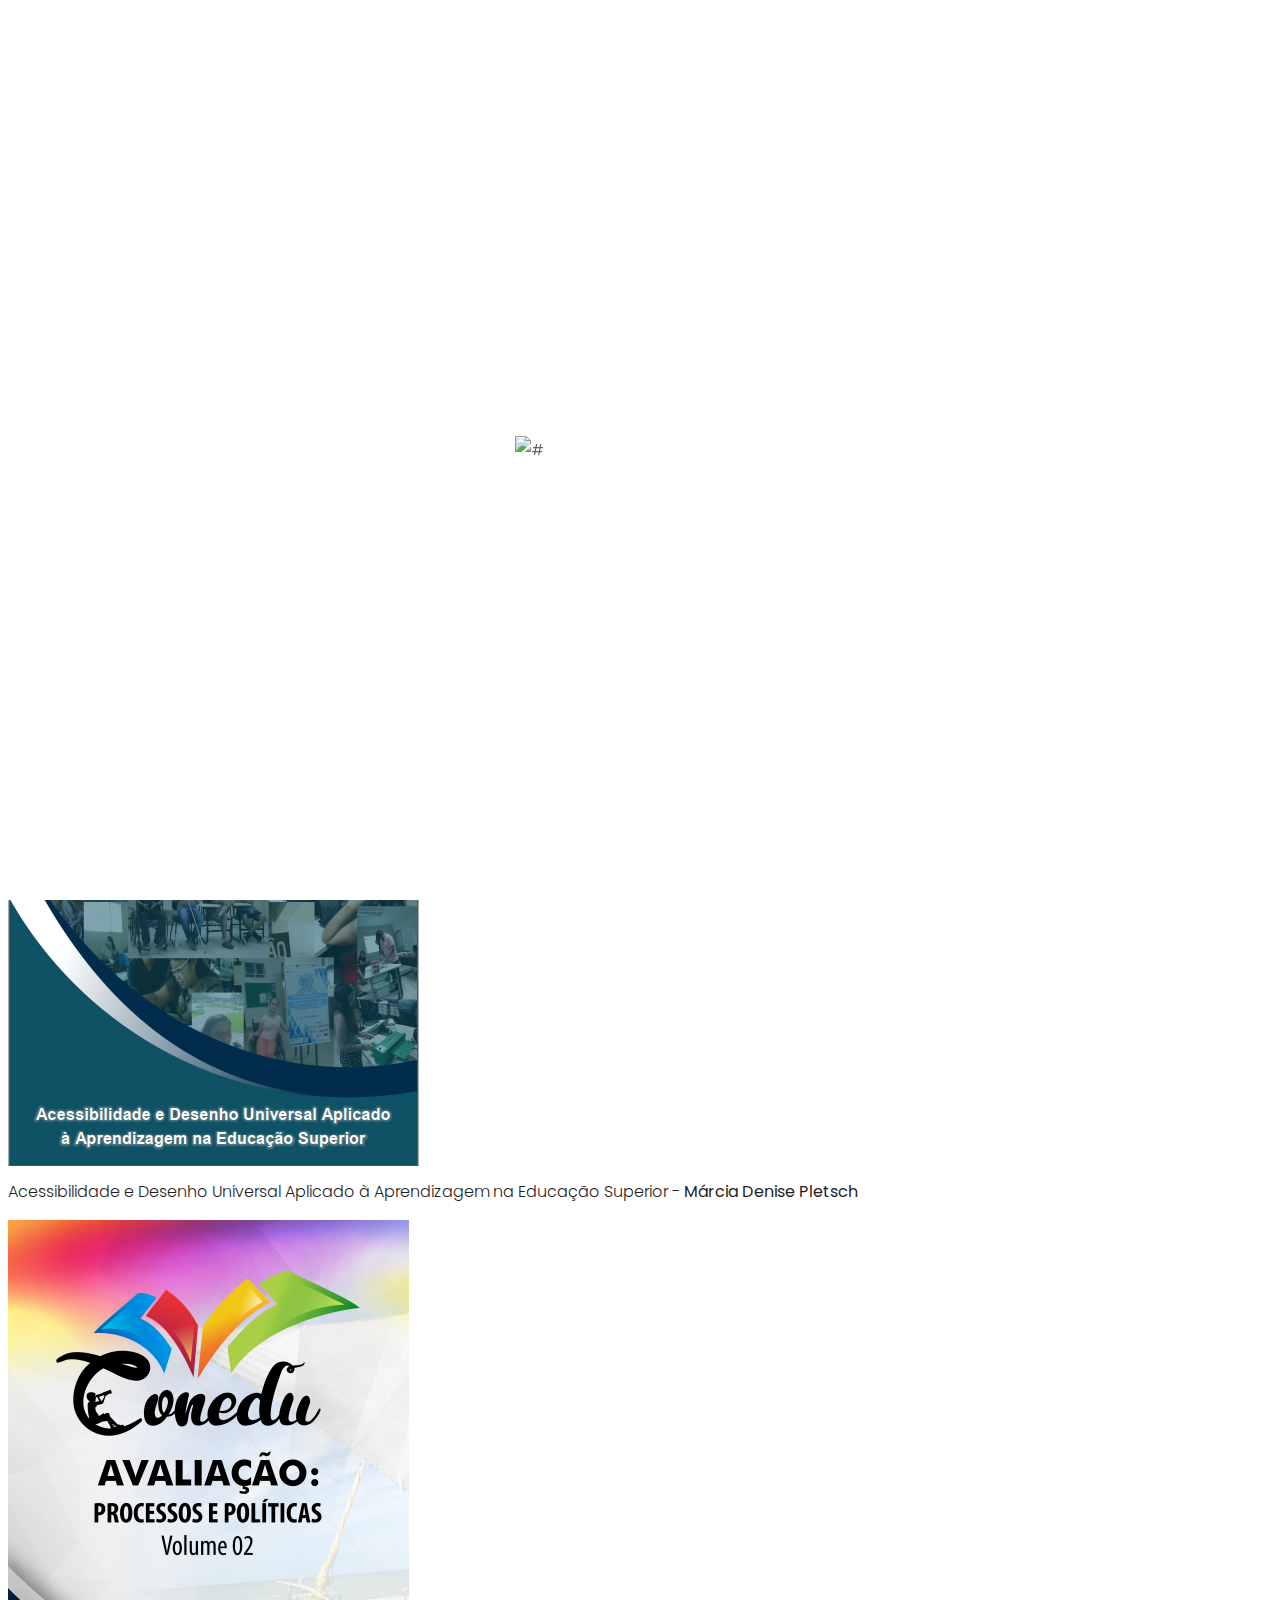
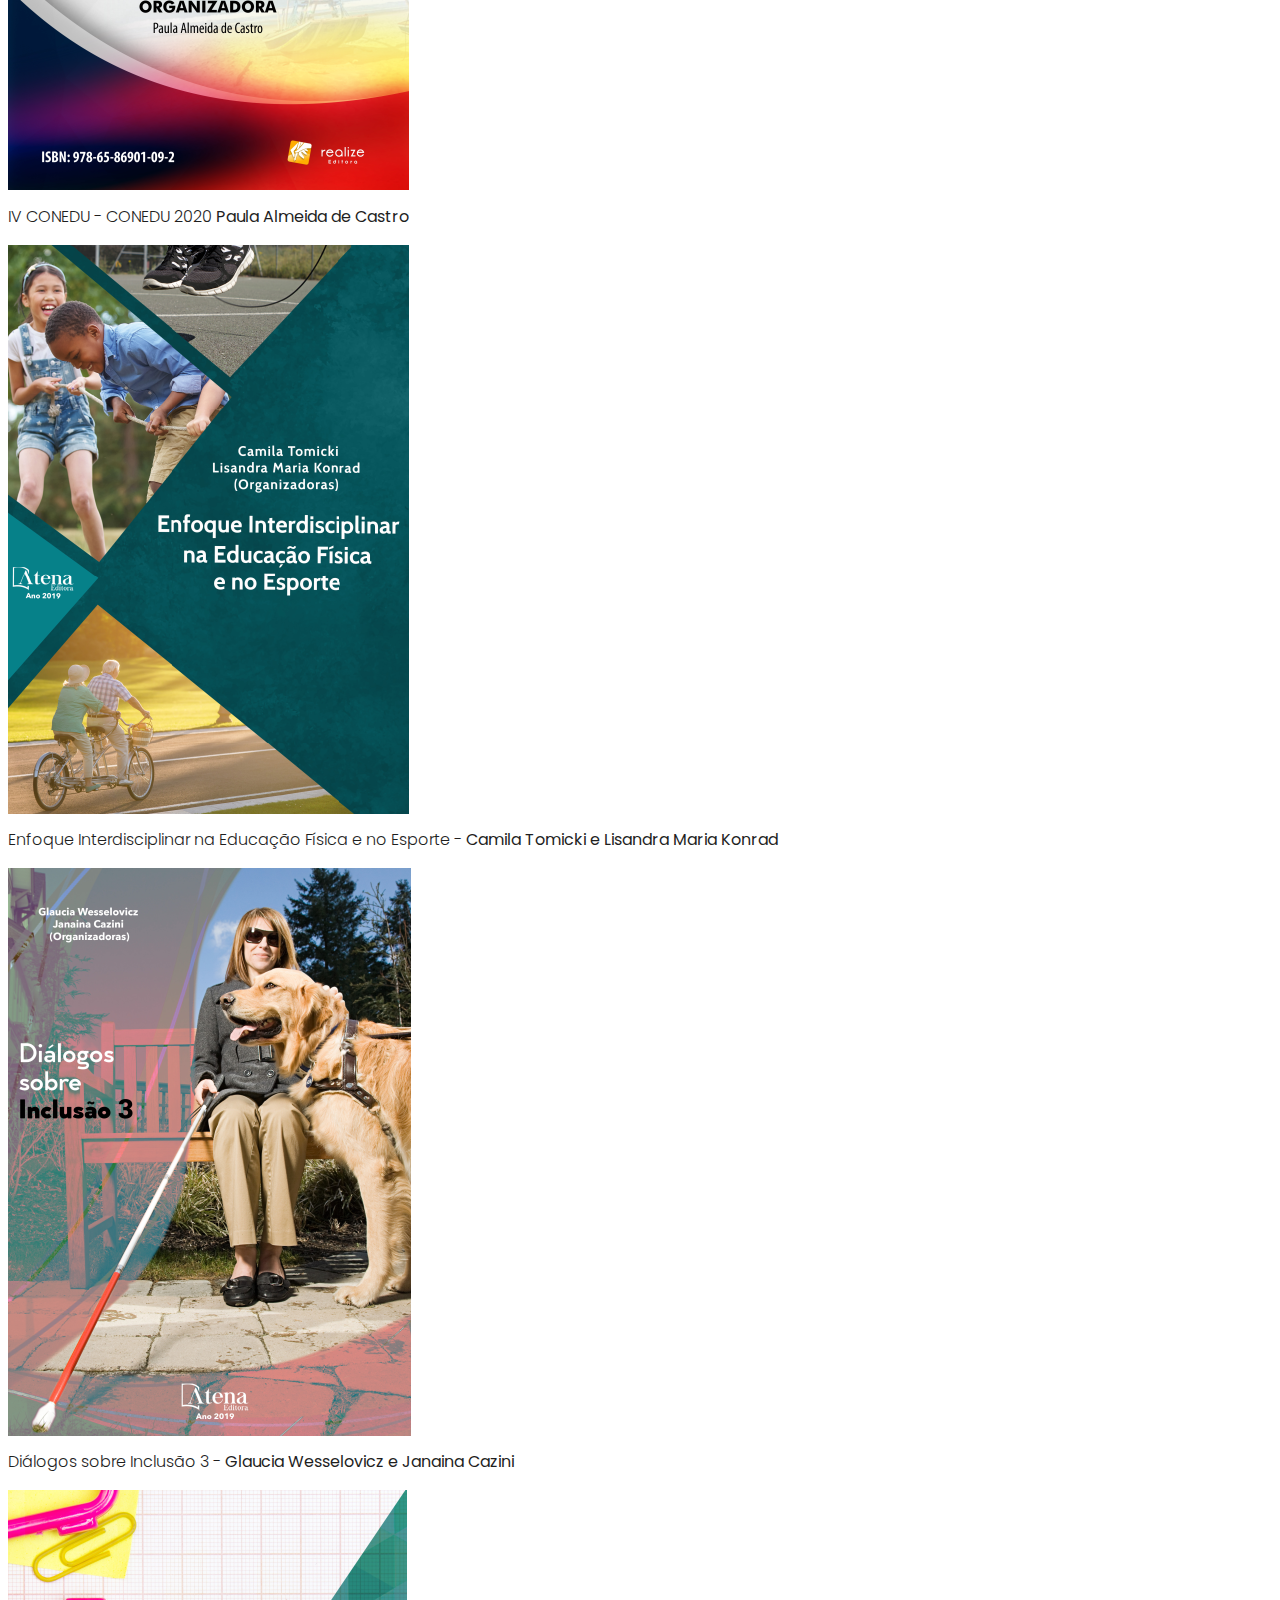
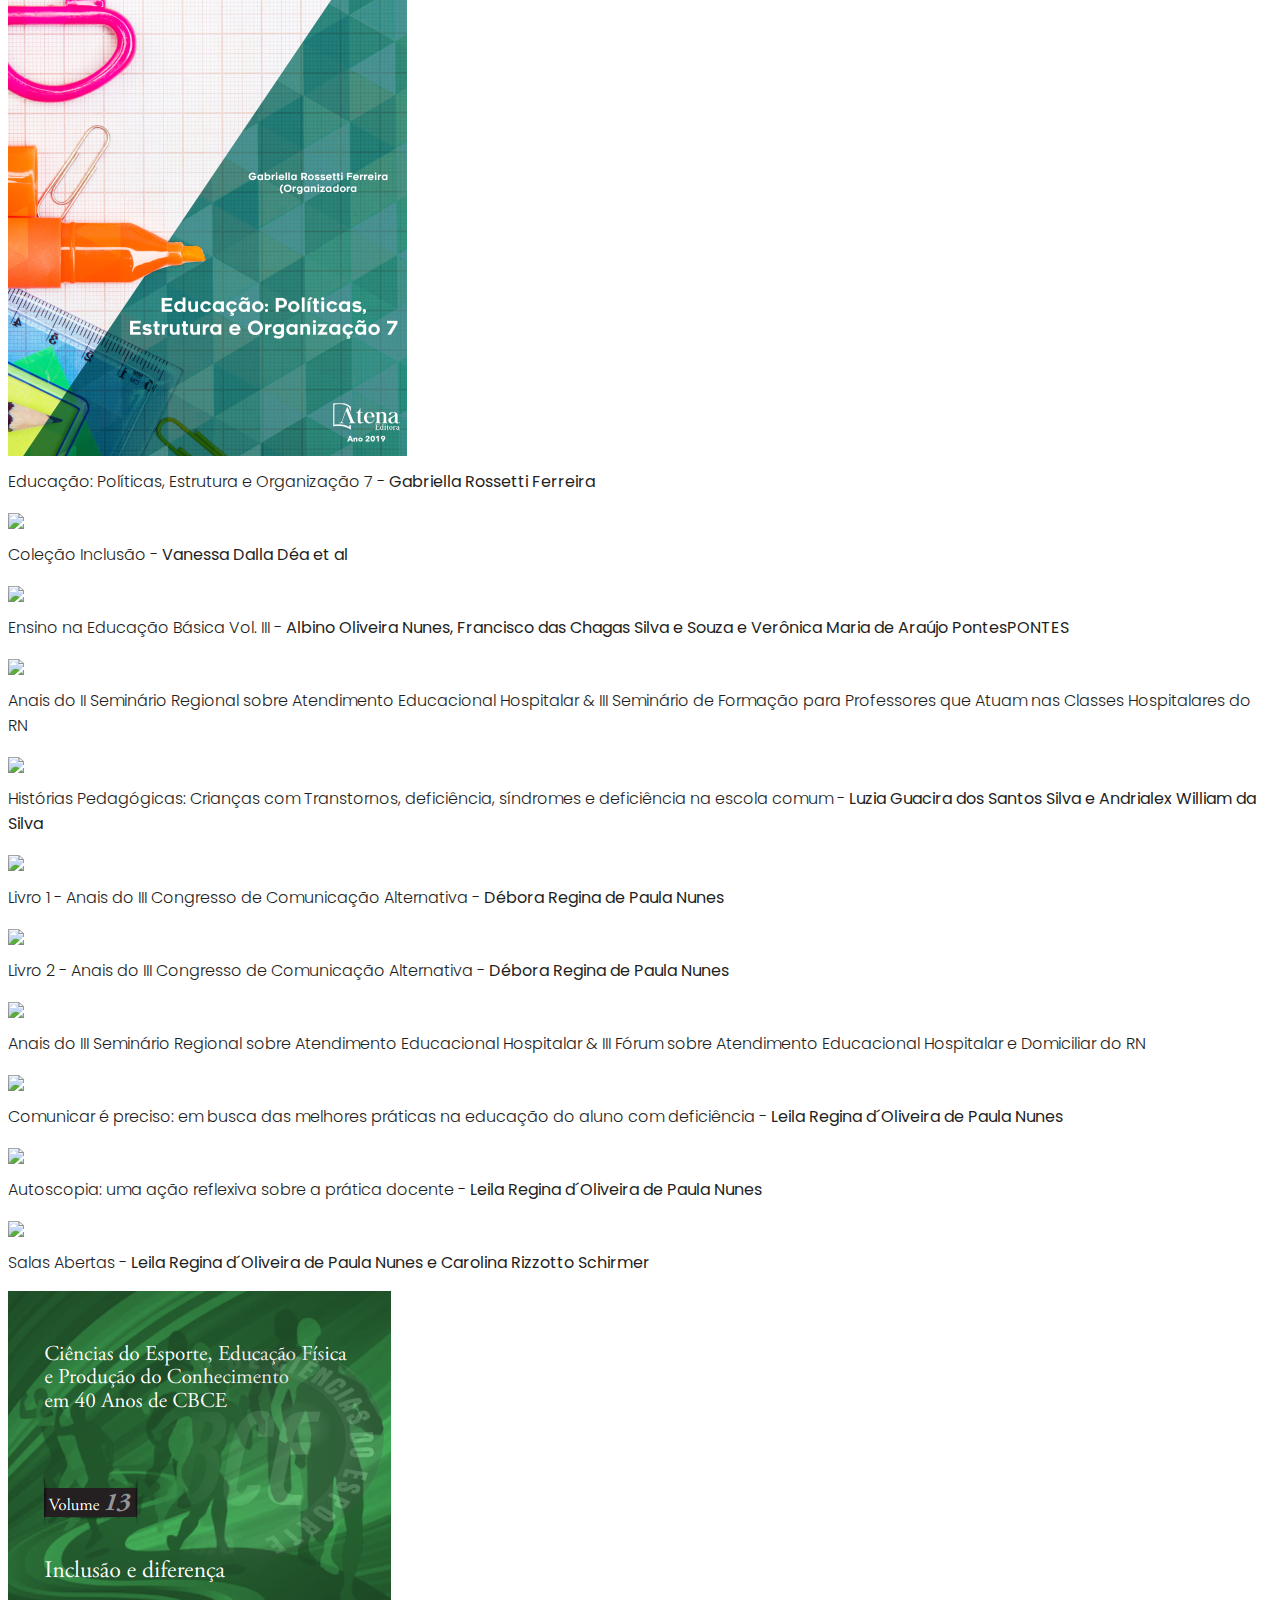
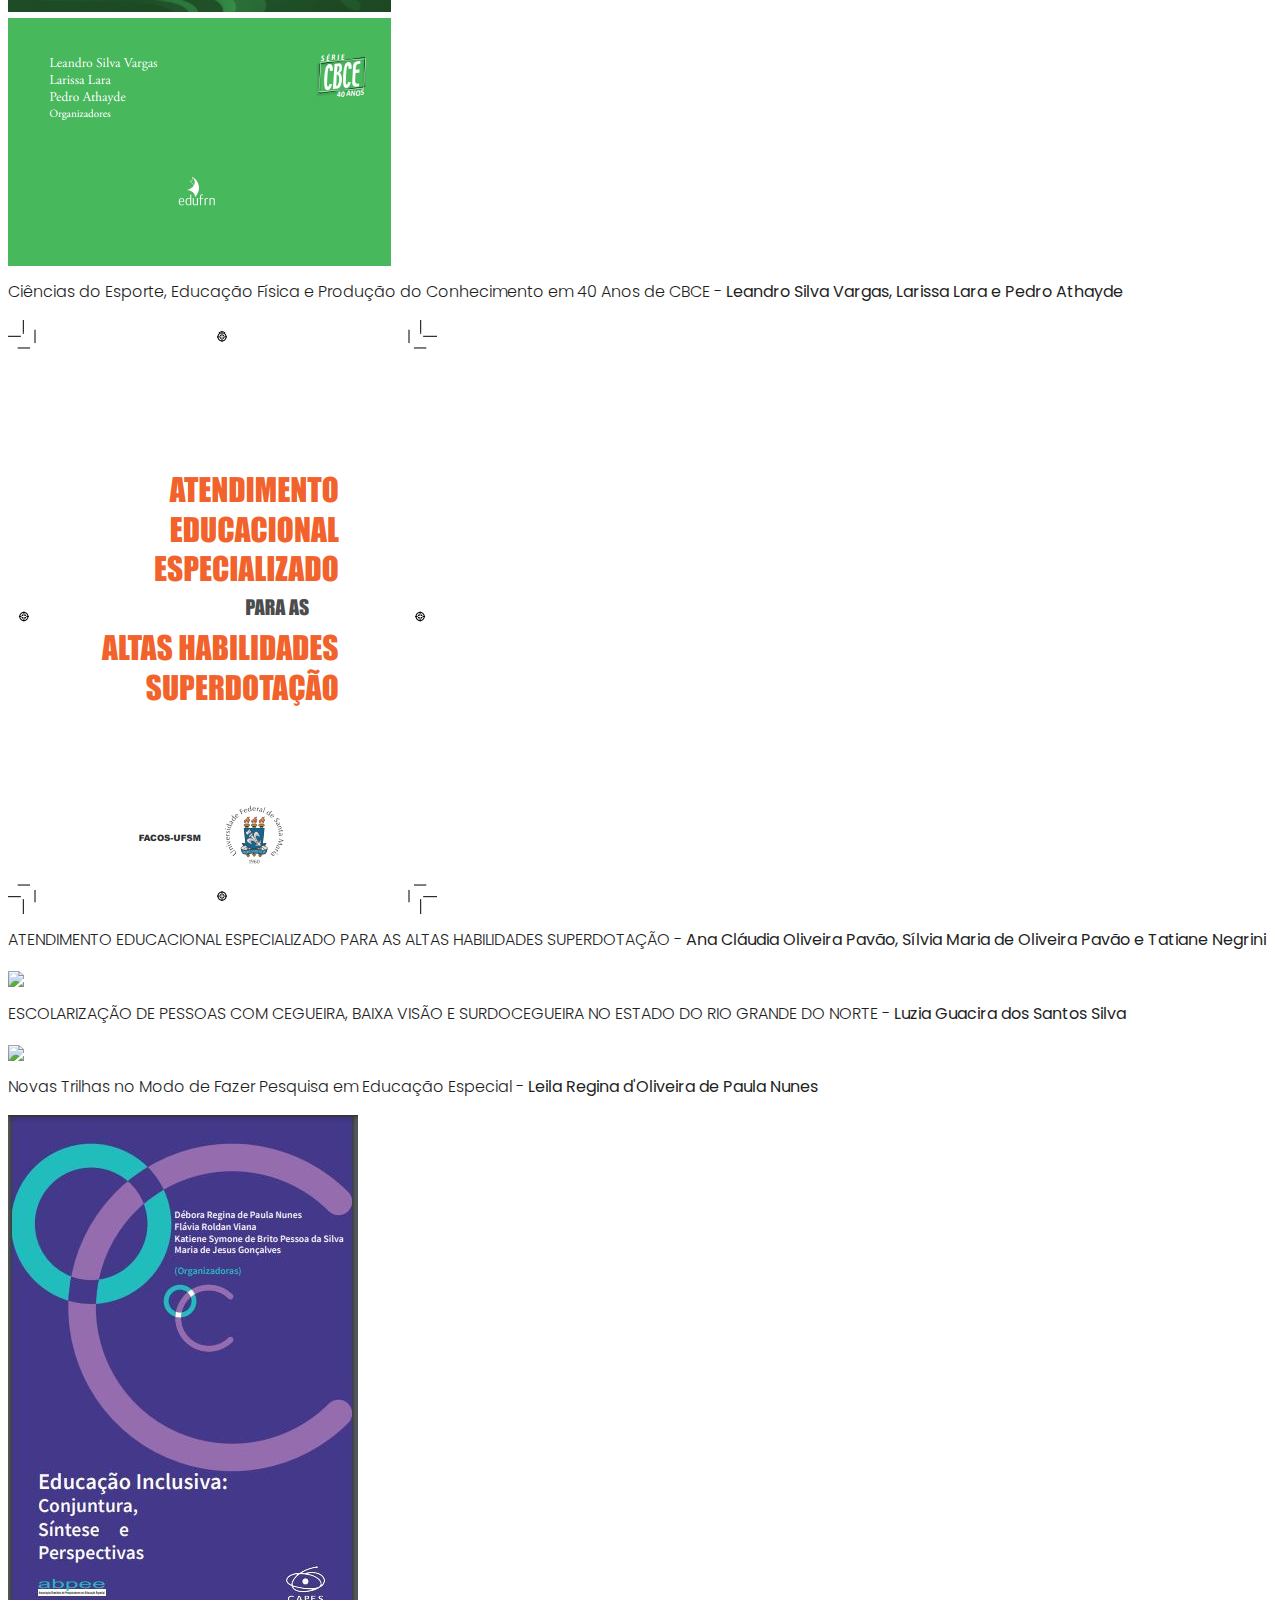
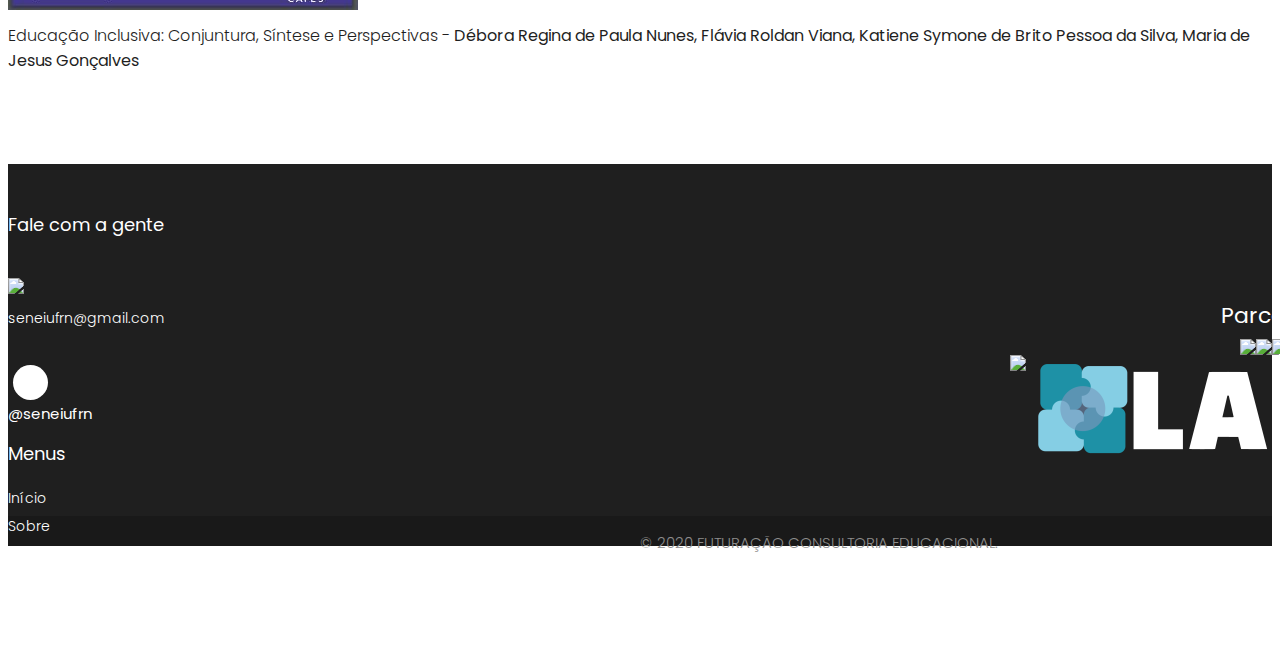
==== commit 34ef0cb0: "adicionado livro do evento" ====
--- a/ebooks.html
+++ b/ebooks.html
@@ -90,7 +90,7 @@
 							</div>						
 						</li>
 						<li><a class="nav-link" href="index.html#organizacao">Organização</a></li>
-                        <li><a class="nav-link active" style="background:#452E7F;color:#fff;" href="inscricao.html">Inscrição</a></li>
+                        <li><a class="nav-link active" style="background:#452E7F;color:#fff;" href="inscricao.html">CERTIFICADO</a></li>
                     </ul>
                 </div>                
             </div>
@@ -250,6 +250,12 @@
 					<a target="_blank" href="publicacoes/livro-31.pdf"> 
 						<img class="img-responsive" src="publicacoes/livro31.png">							
 						<p>Novas Trilhas no Modo de Fazer Pesquisa em Educação Especial - <strong>Leila Regina d'Oliveira de Paula Nunes</strong></p>
+					</a>
+				</div>
+				<div class="col-lg-3 col-md-6 col-sm-12">
+					<a target="_blank" href="publicacoes/livro-34.pdf"> 
+						<img class="img-responsive" src="publicacoes/livro34.JPG">							
+						<p>Educação Inclusiva: Conjuntura, Síntese e Perspectivas - <strong>Débora Regina de Paula Nunes, Flávia Roldan Viana, Katiene Symone de Brito Pessoa da Silva, Maria de Jesus Gonçalves</strong></p>
 					</a>
 				</div>
             </div>
